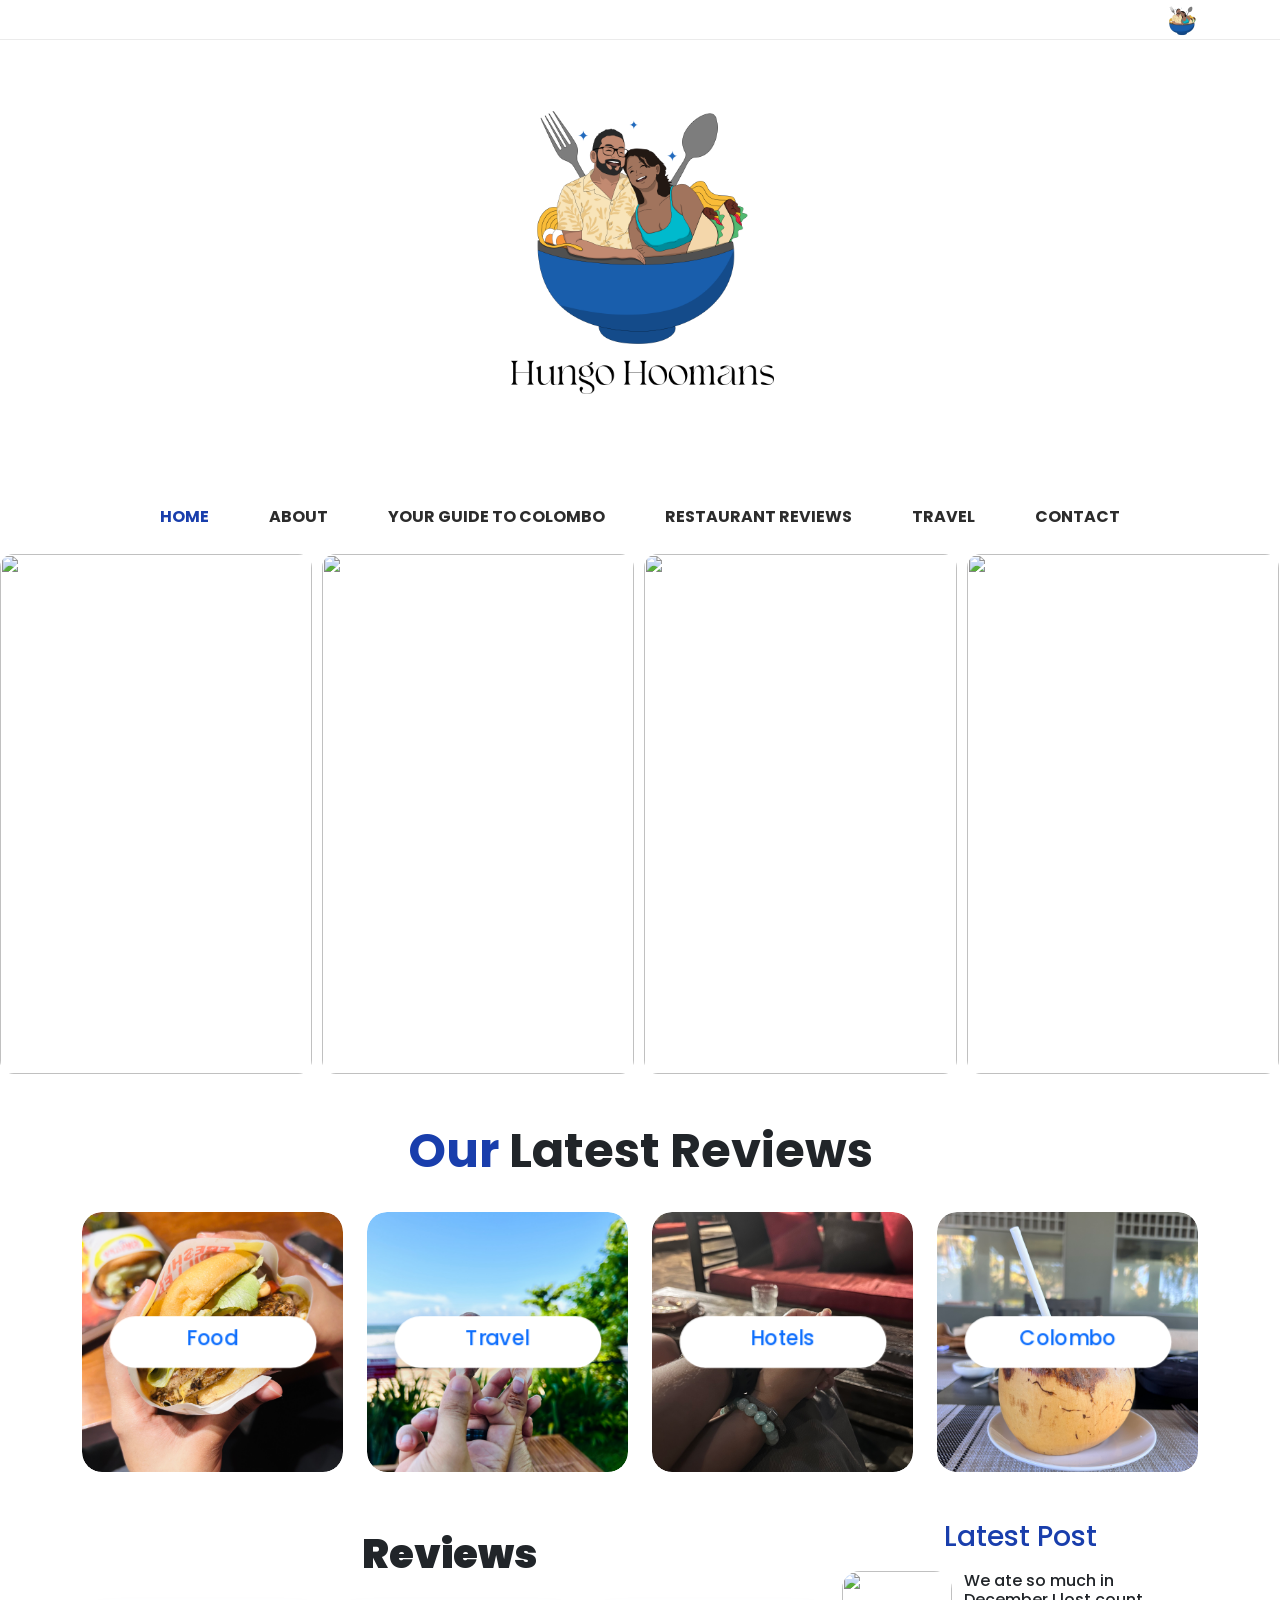
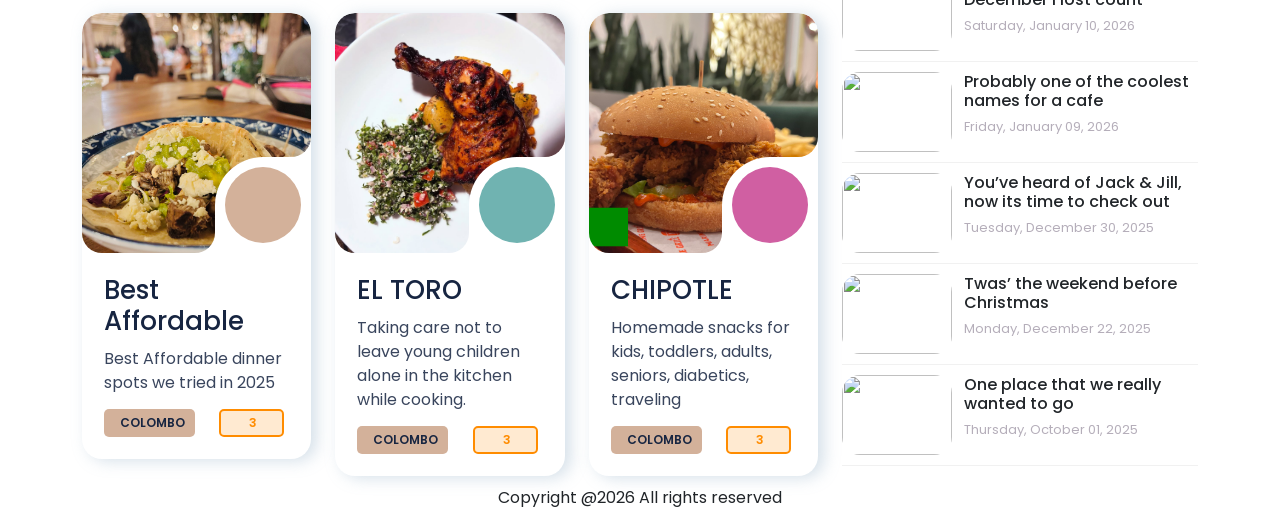
==== index.html @ 96084252 "new pushes" ====
<!DOCTYPE html>
<html lang="en">
<head>
    <meta charset="UTF-8">
    <meta name="description" content="">
    <meta http-equiv="X-UA-Compatible" content="IE=edge">
    <meta name="viewport" content="width=device-width, initial-scale=1, shrink-to-fit=no">
    <!-- The above 4 meta tags *must* come first in the head; any other head content must come *after* these tags -->

    <!-- Title -->
    <title>Hungo Hoomans</title>

    <!-- Favicon -->
    <link rel="icon" href="/assests/img/core-img/favicon.ico">

    <!-- Unicons -->
     <link rel="stylesheet" href="https://unicons.iconscout.com/release/v4.2.0/css/line.css">
    <!-- Core Stylesheet -->
    <link href="style.css" rel="stylesheet">

</head>
<body>
  <!-- ****** Top Header Area Start ****** -->
    <div class="header">
        <div class="container">
            <div class="row">
                <!--  Top Social bar start -->
                <div class="col-5 col-sm-6">
                    <div class="menu_social">
                      <a href="#"><i class="uil uil-facebook-f"></i></a>
                      <a href="#"><i class="uil uil-twitter"></i></a>
                      <a href="#"><i class="uil uil-linkedin"></i></a>
                      <a href="#"><i class="uil uil-skype"></i></a>
                      <a href="#"><i class="uil uil-dribbble"></i></a>
                    </div>
                </div>
                <div class="col-7 col-sm-6">
                    <div class="logo-header d-flex align-items-center justify-content-end">
                       <a href="#" class="header-logo-link" aria-label="Home">
                          <img src="assests/img/header-photo.png" alt="Hungo Hoomans logo" class="header-logo">
                        </a>
                    </div>
                    <div id="menu-icon"><i class="uil uil-apps"></i></div>
                    <div class="mobile-nav">
                      <div class="close-menu">&times;</div>
                      <ul>
                           <li class="nav-item active">
                                <a class="nav-link" href="index.html">Home <span class="sr-only"></span></a>
                            </li>
                            <li class="nav-item">
                                <a class="nav-link" href="about-us.html">About</a>
                            </li>
                            <li class="nav-item">
                                <a class="nav-link" href="guide.html">Your guide to Colombo</a>
                            </li>
                            <li class="nav-item">
                                <a class="nav-link" href="blog.html">Restaurant Reviews</a>
                            </li>
                            <li class="nav-item">
                                <a class="nav-link" href="#">Travel</a>
                            </li>
                            <li class="nav-item">
                                <a class="nav-link" href="contact.html">Contact</a>
                            </li>
                      </ul>
                    </div>
                </div>
            </div>
        </div>
    </div>
    <!-- ****** Top Header Area End ****** -->
    <!-- ****** Header Section Start ****** -->

    <header class="header_section">
      <div class="container">
        <div class="row">
          <div class="col-12">
            <!-- Animtated Logo -->
            <div class="hh-logo-wrap" aria-label="Hungo Hoomans animated logo">
                <a href="index.html" class="hero-logo-link" aria-label="Home">
                    <img src="assests/logo.png" alt="Hungo Hoomans logo" class="hero-logo">
                </a>
                <!-- <div class="hh-logo" aria-hidden="true">
                <span class="logo-word w1">
                    <span class="H">
                    <span class="stroke v-left"></span>
                    <span class="stroke h-mid"></span>
                    <span class="stroke v-right"></span>
                    </span>
                    <span class="suffix">ungo</span>
                </span>
                <span class="logo-word w2">
                    <span class="H">
                    <span class="stroke v-left"></span>
                    <span class="stroke h-mid"></span>
                    <span class="stroke v-right"></span>
                    </span>
                    <span class="suffix">oomans</span>
                </span>
                </div> -->
            </div>
            <!-- <div class="logo-header d-flex align-items-center justify-content-center">
                         <a href="index.html" class="header-logo-link" aria-label="Home">
                            <img src="assests/logo.jpg" alt="Hungo Hoomans logo" style="width: 100%; height: 100%; object-fit: contain; padding: auto;">
                            </a>
            </div> -->
        </div>
      </div>

      <div class="row">
            <div class="col-12">
                <nav class="navbar navbar-expand-lg">
                    <button id="desk-menu" class="navbar-toggler" type="button" data-toggle="collapse" data-target="#yummyfood-nav" aria-controls="yummyfood-nav" aria-expanded="false" aria-label="Toggle navigation"><i class="fa fa-bars" aria-hidden="true"></i> Menu</button>
                    <!-- Menu Area Start -->
                    <div class="collapse navbar-collapse justify-content-center" id="yummyfood-nav">
                        <ul class="navbar-nav" id="yummy-nav">
                            <li class="nav-item active">
                                <a class="nav-link" href="index.html">Home <span class="sr-only"></span></a>
                            </li>
                            <li class="nav-item">
                                <a class="nav-link" href="about-us.html">About</a>
                            </li>
                            <li class="nav-item">
                                <a class="nav-link" href="guide.html">Your guide to Colombo</a>
                            </li>
                            <li class="nav-item">
                                <a class="nav-link" href="blog.html">Restaurant Reviews</a>
                            </li>
                            <li class="nav-item">
                                <a class="nav-link" href="#">Travel</a>
                            </li>
                            <li class="nav-item">
                                <a class="nav-link" href="contact.html">Contact</a>
                            </li>
                        </ul>
                    </div>
                </nav>
            </div>
        </div>
    </header>

    <section class="post-slider owl-carousel">

        <div class="welcome-single-slide">
            <img src="https://res.cloudinary.com/dxl44defm/image/upload/v1769999774/IMG_5152_l9cc0a_ozgorn.jpg" alt="">
            <div class="project_title">
            <div class="post-date-commnents d-flex">
                <a href="#">May 19, 2017</a>
                <a href="#">5 Comment</a>
            </div>
            <a href="#">
                <h5>“I’ve Come and I’m Gone”: A Tribute to Istanbul’s Street</h5>
            </a>
            </div>
        </div>

        <div class="welcome-single-slide">
            <img src="https://res.cloudinary.com/dxl44defm/image/upload/v1769999771/IMG_6892_ojs03n_sao9fc.jpg" alt="">
            <div class="project_title">
            <div class="post-date-commnents d-flex">
                <a href="#">May 19, 2017</a>
                <a href="#">5 Comment</a>
            </div>
            <a href="#">
                <h5>“I’ve Come and I’m Gone”: A Tribute to Istanbul’s Street</h5>
            </a>
            </div>
        </div>

        <div class="welcome-single-slide">
            <img src="https://res.cloudinary.com/dxl44defm/image/upload/v1769999771/IMG_8802_s2fl4p_wlalvm.jpg" alt="">
            <div class="project_title">
            <div class="post-date-commnents d-flex">
                <a href="#">May 19, 2017</a>
                <a href="#">5 Comment</a>
            </div>
            <a href="#">
                <h5>“I’ve Come and I’m Gone”: A Tribute to Istanbul’s Street</h5>
            </a>
            </div>
        </div>

        <div class="welcome-single-slide">
            <img src="https://res.cloudinary.com/dxl44defm/image/upload/v1769999770/IMG_7507_i53kao_yxdtpi.jpg" alt="">
            <div class="project_title">
            <div class="post-date-commnents d-flex">
                <a href="#">May 19, 2017</a>
                <a href="#">5 Comment</a>
            </div>
            <a href="#">
                <h5>“I’ve Come and I’m Gone”: A Tribute to Istanbul’s Street</h5>
            </a>
            </div>
        </div>

        <div class="welcome-single-slide">
            <img src="https://res.cloudinary.com/dxl44defm/image/upload/v1769999769/IMG_0186_a60sae_erfc7g.jpg" alt="">
            <div class="project_title">
            <div class="post-date-commnents d-flex">
                <a href="#">May 19, 2017</a>
                <a href="#">5 Comment</a>
            </div>
            <a href="#">
                <h5>“I’ve Come and I’m Gone”: A Tribute to Istanbul’s Street</h5>
            </a>
            </div>
        </div>

        <div class="welcome-single-slide">
            <img src="https://res.cloudinary.com/dxl44defm/image/upload/v1769999769/IMG_6348_yvxahw_e1zhrg.jpg" alt="">
            <div class="project_title">
            <div class="post-date-commnents d-flex">
                <a href="#">May 19, 2017</a>
                <a href="#">5 Comment</a>
            </div>
            <a href="#">
                <h5>“I’ve Come and I’m Gone”: A Tribute to Istanbul’s Street</h5>
            </a>
            </div>
        </div>

        <div class="welcome-single-slide">
            <img src="https://res.cloudinary.com/dxl44defm/image/upload/v1769999768/IMG_0513_owusnz_dufxko.jpg" alt="">
            <div class="project_title">
            <div class="post-date-commnents d-flex">
                <a href="#">May 19, 2017</a>
                <a href="#">5 Comment</a>
            </div>
            <a href="#">
                <h5>“I’ve Come and I’m Gone”: A Tribute to Istanbul’s Street</h5>
            </a>
            </div>
        </div>

        <div class="welcome-single-slide">
            <img src="https://res.cloudinary.com/dxl44defm/image/upload/v1769999769/IMG_3044_oqdutp_dc2bbq.jpg" alt="">
            <div class="project_title">
            <div class="post-date-commnents d-flex">
                <a href="#">May 19, 2017</a>
                <a href="#">5 Comment</a>
            </div>
            <a href="#">
                <h5>“I’ve Come and I’m Gone”: A Tribute to Istanbul’s Street</h5>
            </a>
            </div>
        </div>

        <div class="welcome-single-slide">
            <img src="https://res.cloudinary.com/dxl44defm/image/upload/v1769999768/IMG_2921_rmvc7h_r0t8rp.jpg" alt="">
            <div class="project_title">
            <div class="post-date-commnents d-flex">
                <a href="#">May 19, 2017</a>
                <a href="#">5 Comment</a>
            </div>
            <a href="#">
                <h5>“I’ve Come and I’m Gone”: A Tribute to Istanbul’s Street</h5>
            </a>
            </div>
        </div>
        
        
        <div class="welcome-single-slide">
            <img src="https://res.cloudinary.com/dxl44defm/image/upload/v1769999768/IMG_6582_fr4yyf_kikld1.jpg" alt="">
            <div class="project_title">
            <div class="post-date-commnents d-flex">
                <a href="#">May 19, 2017</a>
                <a href="#">5 Comment</a>
            </div>
            <a href="#">
                <h5>“I’ve Come and I’m Gone”: A Tribute to Istanbul’s Street</h5>
            </a>
            </div>
        </div>

        
        <div class="welcome-single-slide">
            <img src="https://res.cloudinary.com/dxl44defm/image/upload/v1769999769/IMG_6348_yvxahw_e1zhrg.jpg" alt="">
            <div class="project_title">
            <div class="post-date-commnents d-flex">
                <a href="#">May 19, 2017</a>
                <a href="#">5 Comment</a>
            </div>
            <a href="#">
                <h5>“I’ve Come and I’m Gone”: A Tribute to Istanbul’s Street</h5>
            </a>
            </div>
        </div>

        
        <div class="welcome-single-slide">
            <img src="https://res.cloudinary.com/dxl44defm/image/upload/v1769999768/IMG_0513_owusnz_dufxko.jpg" alt="">
            <div class="project_title">
            <div class="post-date-commnents d-flex">
                <a href="#">May 19, 2017</a>
                <a href="#">5 Comment</a>
            </div>
            <a href="#">
                <h5>“I’ve Come and I’m Gone”: A Tribute to Istanbul’s Street</h5>
            </a>
            </div>
        </div>

    </section>
    <!-- ****** Header Section End ******  -->

    <section class="categories_area clearfix" id="about">
        <div class="container py-5">
            <!-- section heading -->
            <div class="row mb-4">
            <div class="col-12 text-center section-heading">
                <h2 class="fw-bold display-5"><span class="title-span">Our</span> Latest Reviews</h2>
            </div>
            </div>

            <!-- 4 columns in one row -->
            <div class="row g-4">
            <div class="col-12 col-sm-6 col-lg-3">
                <div class="single_category wow fadeInUp" data-wow-delay="0s">
                <img src="assests/img/category/food.jpg" alt="Food">
                <div class="category-title">
                    <a href="#"><h5>Food</h5></a>
                </div>
                </div>
            </div>

            <div class="col-12 col-sm-6 col-lg-3">
                <div class="single_category wow fadeInUp" data-wow-delay="0.1s">
                <img src="assests/img/category/travel.jpg" alt="Travel">
                <div class="category-title">
                    <a href="#"><h5>Travel</h5></a>
                </div>
                </div>
            </div>

            <div class="col-12 col-sm-6 col-lg-3">
                <div class="single_category wow fadeInUp" data-wow-delay="0.2s">
                <img src="assests/img/category/Adventure.jpg" alt="Reviews">
                <div class="category-title">
                    <a href="#"><h5>Hotels</h5></a>
                </div>
                </div>
            </div>

            <div class="col-12 col-sm-6 col-lg-3">
                <div class="single_category wow fadeInUp" data-wow-delay="0.3s">
                <img src="assests/img/category/drinks.jpg" alt="Drinks">
                <div class="category-title">
                    <a href="#"><h5>Colombo</h5></a>
                </div>
                </div>
            </div>
            </div>
        </div>
    </section>

    <!-- ***** Category Filter Section End ****** -->
    <!-- ***** Category Filter Sub Section Start ****** -->
    <!-- <section class="categories_filter clearfix">
        <div class="container">
            <div class="row justify-content-center">
                <div class="col-12 col-lg-8">
                    <div class="row">
                        <div class="col-12 col-sm-6 col-lg-3">
                            <div class="single-post wow fadeInUp" data-wow-delay="0.1s">
                            <div class="post-thumb">
                                <a href="blog.html">
                                <img src="assests/img/blog/1.jpg" alt="Blog 1">
                                </a>
                            </div>
                            <div class="post-content">
                                <div class="post-meta d-flex">
                                <div class="post-author-date-area d-flex">
                                    <div class="post-author"><a href="blog.html">By Loied</a></div>
                                    <div class="post-date"><a href="blog.html">May 19, 2017</a></div>
                                </div>
                                </div>

                                <a href="blog.html">
                                <h4 class="post-headline">Where To Get The Best Sunday Roast</h4>
                                </a>
                                <a href="blog.html" class="read-more">Continue Reading..</a>
                            </div>
                            </div>
                        </div>

                        <div class="col-12 col-sm-6 col-lg-3">
                            <div class="single-post wow fadeInUp" data-wow-delay="0.2s">
                            <div class="post-thumb">
                                <a href="blog.html"><img src="assests/img/blog/2.jpg" alt="Blog 2"></a>
                            </div>
                            <div class="post-content">
                                <div class="post-meta d-flex">
                                <div class="post-author-date-area d-flex">
                                    <div class="post-author"><a href="blog.html">By Loied</a></div>
                                    <div class="post-date"><a href="blog.html">May 19, 2017</a></div>
                                </div>
                                </div>
                                <a href="blog.html"><h4 class="post-headline">Top Breakfast Spots In Colombo</h4></a>
                                <a href="blog.html" class="read-more">Continue Reading..</a>
                            </div>
                            </div>
                        </div>

                        <div class="col-12 col-sm-6 col-lg-3">
                            <div class="single-post wow fadeInUp" data-wow-delay="0.3s">
                            <div class="post-thumb">
                                <a href="blog.html"><img src="assests/img/blog/3.jpg" alt="Blog 3"></a>
                            </div>
                            <div class="post-content">
                                <div class="post-meta d-flex">
                                <div class="post-author-date-area d-flex">
                                    <div class="post-author"><a href="blog.html">By Loied</a></div>
                                    <div class="post-date"><a href="blog.html">May 19, 2017</a></div>
                                </div>
                                </div>
                                <a href="blog.html"><h4 class="post-headline">Best Street Food Places</h4></a>
                                <a href="blog.html" class="read-more">Continue Reading..</a>
                            </div>
                            </div>
                        </div>

                        <div class="col-12 col-sm-6 col-lg-3">
                            <div class="single-post wow fadeInUp" data-wow-delay="0.4s">
                            <div class="post-thumb">
                                <a href="blog.html"><img src="assests/img/blog/4.jpg" alt="Blog 4"></a>
                            </div>
                            <div class="post-content">
                                <div class="post-meta d-flex">
                                <div class="post-author-date-area d-flex">
                                    <div class="post-author"><a href="blog.html">By Loied</a></div>
                                    <div class="post-date"><a href="blog.html">May 19, 2017</a></div>
                                </div>
                                </div>
                                <a href="blog.html"><h4 class="post-headline">Hidden Cafes You Must Try</h4></a>
                                <a href="blog.html" class="read-more">Continue Reading..</a>
                            </div>
                            </div>
                        </div>
                    </div>
                </div>
            </div>
        </div>
    </section> -->
    <section class="categories_filter clearfix">
  <div class="container">
    <div class="row justify-content-center">
      
      <!-- LEFT: your existing grid (unchanged) -->
      <!-- <div class="col-12 col-lg-8">
        <div class="row"> -->
        
          <!-- <div class="col-12 col-sm-6 col-lg-3">
            <div class="single-post wow fadeInUp" data-wow-delay="0.1s">
              <div class="post-thumb">
                <a href="blog.html">
                  <img src="assests/img/blog/1.jpg" alt="Blog 1">
                </a>
              </div>
              <div class="post-content">
                <div class="post-meta d-flex">
                  <div class="post-author-date-area d-flex">
                    <div class="post-author"><a href="blog.html">By Loied</a></div>
                    <div class="post-date"><a href="blog.html">May 19, 2017</a></div>
                  </div>
                </div>
                <a href="blog.html">
                  <h4 class="post-headline">Where To Get The Best Sunday Roast</h4>
                </a>
                <a href="blog.html" class="read-more">Continue Reading..</a>
              </div>
            </div>
          </div>

          <div class="col-12 col-sm-6 col-lg-3">
            <div class="single-post wow fadeInUp" data-wow-delay="0.2s">
              <div class="post-thumb">
                <a href="blog.html"><img src="assests/img/blog/2.jpg" alt="Blog 2"></a>
              </div>
              <div class="post-content">
                <div class="post-meta d-flex">
                  <div class="post-author-date-area d-flex">
                    <div class="post-author"><a href="blog.html">By Loied</a></div>
                    <div class="post-date"><a href="blog.html">May 19, 2017</a></div>
                  </div>
                </div>
                <a href="blog.html"><h4 class="post-headline">Top Breakfast Spots In Colombo</h4></a>
                <a href="blog.html" class="read-more">Continue Reading..</a>
              </div>
            </div>
          </div>

          <div class="col-12 col-sm-6 col-lg-3">
            <div class="single-post wow fadeInUp" data-wow-delay="0.3s">
              <div class="post-thumb">
                <a href="blog.html"><img src="assests/img/blog/3.jpg" alt="Blog 3"></a>
              </div>
              <div class="post-content">
                <div class="post-meta d-flex">
                  <div class="post-author-date-area d-flex">
                    <div class="post-author"><a href="blog.html">By Loied</a></div>
                    <div class="post-date"><a href="blog.html">May 19, 2017</a></div>
                  </div>
                </div>
                <a href="blog.html"><h4 class="post-headline">Best Street Food Places</h4></a>
                <a href="blog.html" class="read-more">Continue Reading..</a>
              </div>
            </div>
          </div>

          <div class="col-12 col-sm-6 col-lg-3">
            <div class="single-post wow fadeInUp" data-wow-delay="0.4s">
              <div class="post-thumb">
                <a href="blog.html"><img src="assests/img/blog/4.jpg" alt="Blog 4"></a>
              </div>
              <div class="post-content">
                <div class="post-meta d-flex">
                  <div class="post-author-date-area d-flex">
                    <div class="post-author"><a href="blog.html">By Loied</a></div>
                    <div class="post-date"><a href="blog.html">May 19, 2017</a></div>
                  </div>
                </div>
                <a href="blog.html"><h4 class="post-headline">Hidden Cafes You Must Try</h4></a>
                <a href="blog.html" class="read-more">Continue Reading..</a>
              </div>
            </div>
          </div>
        </div>
      </div> -->
    <div class="col-12 col-lg-8">
        <div class="row">
            <div class="col-12">
                <div class="card_wrapper">
                    <div class="row">
                        <div class="col-12 text-center">
                            <h2 class="head_text">Reviews</h2>
                        </div>

                <!-- Card 1 -->
                        <div class="col-12 col-md-6 col-lg-4 wow fadeInUp" data-wow-delay="0.1s">
                            <div class="card_box">
                                    <div class="card_img_box">
                                        <img class="img-fluid w-100" src="assests/img/blog/1.jpg" alt="Best home food recipes">
                                        <div class="card_icon">
                                            <a href="blog1.html" aria-label="Open post">
                                            <i class="uil uil-arrow-up-right"></i>
                                            </a>
                                        </div>
                                    </div>
                                    <div class="card_text_content">
                                        <h3><a href="blog.html">Best Affordable</a></h3>
                                        <p>Best Affordable dinner spots we tried in 2025</p>
                                        <div class="card_meta">
                                            <span class="card_location">
                                                <i class="uil uil-map-marker"></i>
                                                Colombo
                                            </span>

                                            <span class="card_rating" data-rating="3" aria-label="Rating 3 out of 5">
                                            <i class="uil uil-star"></i>
                                            <span class="rating_value">3</span>
                                        </span>
                                        </div>
                                    </div>
                                </div>
                        </div>

                <!-- Card 2 -->
                        <div class="col-12 col-md-6 col-lg-4 wow fadeInUp" data-wow-delay="0.2s">
                            <div class="card_box card_box02">
                                <div class="card_img_box">
                                <img class="img-fluid w-100" src="assests/img/blog/2.jpg" alt="Home cooking safety tips">
                                <div class="card_icon">
                                        <a href="blog.html" aria-label="Open post">
                                        <i class="uil uil-arrow-up-right"></i>
                                        </a>
                                </div>
                                </div>
                                <div class="card_text_content">
                                    <h3><a href="blog.html">EL TORO</a></h3>
                                    <p>Taking care not to leave young children alone in the kitchen while cooking.</p>
                                    <div class="card_meta">
                                        <span class="card_location">
                                            <i class="uil uil-map-marker"></i>
                                            Colombo
                                        </span>

                                        <span class="card_rating" data-rating="3" aria-label="Rating 3 out of 5">
                                            <i class="uil uil-star"></i>
                                            <span class="rating_value">3</span>
                                        </span>
                                    </div>
                                </div>
                            </div>
                        </div>

                    <!-- Card 3 -->
                        <div class="col-12 col-md-6 col-lg-4 wow fadeInUp" data-wow-delay="0.3s">
                            <div class="card_box card_box03">
                                <div class="card_img_box">
                                    <img class="img-fluid w-100" src="assests/img/blog/3.jpg" alt="Home cooking snacks tips">
                                    <div class="card_icon">
                                        <a href="blog.html" aria-label="Open post">
                                        <i class="uil uil-arrow-up-right"></i>
                                        </a>
                                    </div>
                                </div>
                                <div class="card_text_content">
                                    <h3><a href="blog.html">CHIPOTLE</a></h3>
                                    <p>Homemade snacks for kids, toddlers, adults, seniors, diabetics, traveling</p>
                                    <div class="card_meta">
                                        <span class="card_location">
                                            <i class="uil uil-map-marker"></i>
                                            Colombo
                                        </span>

                                         <span class="card_rating" data-rating="3" aria-label="Rating 3 out of 5">
                                            <i class="uil uil-star"></i>
                                            <span class="rating_value">3</span>
                                        </span>
                                    </div>
                                </div>
                            </div>
                        </div>

                    </div><!-- row -->
                </div><!-- card_wrapper -->
            </div>
        </div>
    </div>

      <!-- RIGHT: Latest Posts Sidebar (NEW, no existing class changed) -->
      <div class="col-12 col-lg-4 mt-4 mt-lg-0 wow fadeInUp" data-wow-delay="0.4s">
        <div class="single-widget-area popular-post-widget">
          <div class="widget-title text-center">
            <h3 class="head_text"><span class="title-span">Latest Post</span></h3>
          </div>

          <div class="single-populer-post d-flex">
             <a class="ig-thumb" href="https://www.instagram.com/p/DTVUbykjMDo/?img_index=1" target="_blank" rel="noopener noreferrer">
                <img src="https://res.cloudinary.com/dxl44defm/image/upload/v1773515349/WhatsApp_Image_2026-03-15_at_00.35.17_ffwai2.jpg" alt="">
            </a>
            <div class="post-content">
              <a href="https://www.instagram.com/p/DTVUbykjMDo/?img_index=1"  target="_blank" rel="noopener noreferrer"><h6>We ate so much in December I lost count</h6></a>
              <p>Saturday, January 10, 2026</p>
            </div>
          </div>

          <div class="single-populer-post d-flex">
             <a class="ig-thumb" href="https://www.instagram.com/p/DTSkPdqkYzh/" target="_blank" rel="noopener noreferrer">
                <img src="https://res.cloudinary.com/dxl44defm/image/upload/v1773515597/HH_Thumb_QCumber_qiys1t.png" alt="">
            </a>
            <div class="post-content">
              <a href="https://www.instagram.com/p/DTSkPdqkYzh/" target="_blank" rel="noopener noreferrer"><h6>Probably one of the coolest names for a cafe</h6></a>
              <p>Friday, January 09, 2026</p>
            </div>
          </div>

          <div class="single-populer-post d-flex ig-focus-down">
             <a class="ig-thumb" href="https://www.instagram.com/p/DS4X-YeDIvz/" target="_blank" rel="noopener noreferrer">
                <img src="https://res.cloudinary.com/dxl44defm/image/upload/v1773515634/HH_Thumb_JackGelato_ldvjsg.png" alt="">
            </a>
            <div class="post-content">
              <a href="https://www.instagram.com/p/DS4X-YeDIvz/" target="_blank" rel="noopener noreferrer"><h6>You’ve heard of Jack & Jill, now its time to check out</h6></a>
              <p>Tuesday, December 30, 2025</p>
            </div>
          </div>

          <div class="single-populer-post d-flex">
            <a class="ig-thumb" href="https://www.instagram.com/p/DSksULGkj6l/?img_index=5" target="_blank" rel="noopener noreferrer">
                <img src="https://res.cloudinary.com/dxl44defm/image/upload/v1773515719/WhatsApp_Image_2026-03-15_at_00.44.59_oghebf.jpg" alt="">
            </a>
            <div class="post-content">
              <a href="https://www.instagram.com/p/DSksULGkj6l/?img_index=5" target="_blank" rel="noopener noreferrer"><h6>Twas’ the weekend before Christmas</h6></a>
              <p>Monday, December 22, 2025</p>
            </div>
          </div>

          <div class="single-populer-post d-flex">
            <a class="ig-thumb" href="https://www.instagram.com/p/DPReWhJjDto/" target="_blank" rel="noopener noreferrer">
                <img src="https://res.cloudinary.com/dxl44defm/image/upload/v1773515771/HH_Thumb_MELT_ganq7x.png" alt="">
            </a>
            <div class="post-content">
              <a href="https://www.instagram.com/p/DPReWhJjDto/" target="_blank" rel="noopener noreferrer"><h6>One place that we really wanted to go</h6></a>
              <p>Thursday, October 01, 2025</p>
            </div>
          </div>

        </div>
      </div>

    </div>
  </div>
</section>
    <!-- ***** Category Filter Sub Section End ****** -->

    <!-- ****** Footer Area Start ****** -->
    <footer class="footer_area">
        <div class="container">
            <div class="row">
                <div class="col-12">
                    <div class="footer-content">
                        <!-- Logo Area Start -->
                        <!-- <div class="footer-logo-area text-center">
                            <a href="index.html" class="yummy-logo">Yummy Blog</a>
                        </div> -->
                        <!-- Menu Area Start -->
                        <!-- <nav class="navbar navbar-expand-lg">
                            <button class="navbar-toggler" type="button" data-toggle="collapse" data-target="#yummyfood-footer-nav" aria-controls="yummyfood-footer-nav" aria-expanded="false" aria-label="Toggle navigation"><i class="fa fa-bars" aria-hidden="true"></i> Menu</button>
                            <div class="collapse navbar-collapse justify-content-center" id="yummyfood-footer-nav">
                                <ul class="navbar-nav">
                                    <li class="nav-item active">
                                        <a class="nav-link" href="#">Home <span class="sr-only">(current)</span></a>
                                    </li>
                                    <li class="nav-item">
                                        <a class="nav-link" href="#">Features</a>
                                    </li>
                                    <li class="nav-item">
                                        <a class="nav-link" href="#">Categories</a>
                                    </li>
                                    <li class="nav-item">
                                        <a class="nav-link" href="#">Archive</a>
                                    </li>
                                    <li class="nav-item">
                                        <a class="nav-link" href="#">About</a>
                                    </li>
                                    <li class="nav-item">
                                        <a class="nav-link" href="#">Contact</a>
                                    </li>
                                </ul>
                            </div>
                        </nav> -->
                    </div>
                </div>
            </div>
        </div>

        <div class="container">
            <div class="row">
                <div class="col-12">
                    <!-- Copywrite Text -->
                    <div class="text-center">
                        <p>Copyright @2026 All rights reserved </p>
                    </div>
                </div>
            </div>
        </div>
    </footer>
    <!-- ****** Footer Area End   ****** -->

</body>
<script src="assests/js/jquery.min.js"></script>
<script src="assests/js/popper.min.js"></script>
<script src="assests/js/bootstrap.min.js"></script>
<script src="assests/js/owl.carousel.min.js"></script>
<script src="assests/js/wow.min.js"></script>
<script src="main.js"></script>
</html>
---- style.css ----
/****Import Links****/
@import url('https://fonts.googleapis.com/css?family=Poppins:100,200,300,400,500,600,700|Quicksand:300,400,500,700|Shadows+Into+Light+Two');

@import '/assests/css/bootstrap.min.css';
@import '/assests/css/jquery.fancybox.min.css';
@import '/assests/css/swiper-bundle.min.css';
@import '/assests/css/owl.carousel.min.css';
@import '/assests/css/animate.min.css';

@font-face {
  font-family: "Shavina Elegance";
  src: url("assests/fonts/Shavina%20Elegance.otf") format("opentype");
  font-weight: 400;
  font-style: normal;
  font-display: swap;
}

/**** End of Import Links ****/

/**** Global Variables ****/
:root {
  --primary-color: #d87e11;
  --secondary-color: #0b0b24;
  --light-color: #f4f4f4;
  --dark-color: #2c2c2c;
  --border-color: #ebebeb;
  --title-color: #193eac;

  /*** Animation Colors ***/
  --sl-red: #8d153a;
  --sl-green: #0a8f3d;
  --sl-yellow: #f5c400;
  --ink: #0b0b24;
}


/****** General Styles ******/

* {
  margin: 0;
  padding: 0;
}

body {
  font-family: "Poppins", "Shadows Into Light Two", cursive;
  position: relative;
  z-index: auto;
  overflow-x: hidden;
}

a,
a:hover,
a:focus,
a:active {
  text-decoration: none;
  -webkit-transition-duration: 500ms;
  transition-duration: 500ms;
  font-weight: 500;
  outline: none;
}

li {
  list-style: none;
}

.title-span {
  color: var(--title-color);
}

/****** End of General Styles ******/

/********** Top Header Area Start *******/

/*** Mobile Menu & No Scroll ****/
.no-scroll {
  overflow: hidden;
}

.mobile-nav {
  display: none;
}

.mobile-nav.is-open {
  display: block;
}

.mobile-nav {
  position: fixed;
  inset: 0;
  z-index: 9999;
}

#menu-icon {
  display: none;
  cursor: pointer;
  font-size: 22px;
  line-height: 1;
  position: absolute;
  top: 8px;
  right: 12px;
  z-index: 9999;
}

.mobile-nav {
  position: fixed;
  top: 0;
  right: 0;
  width: min(320px, 86vw);
  height: 100vh;
  background: #fff;
  z-index: 9998;
  box-shadow: -10px 0 30px rgba(0, 0, 0, .15);

  transform: translateX(110%);
  transition: transform 300ms ease;
  padding: 18px 18px 30px;
}

.mobile-nav.is-open {
  transform: translateX(0);
}

.mobile-nav .close-menu {
  font-size: 30px;
  cursor: pointer;
  width: 42px;
  height: 42px;
  display: grid;
  place-items: center;
  margin-left: auto;
}

/*** End of Mobile Menu & No Scroll ****/

.header {
  width: 100%;
  height: 40px;
  border-bottom: 1px solid var(--border-color);
}

.header .menu_social {
  display: -webkit-box;
  display: -ms-flexbox;
  display: flex;
  height: 40px;
  -webkit-box-align: center;
  -ms-flex-align: center;
  align-items: center;
}


.header .menu_social>a {
  font-size: 12px;
  color: var(--secondary-color);
  margin-right: 30px;
}

.header .menu_social>a:hover {
  font-size: 12px;
  color: var(--primary-color);
  margin-right: 30px;
}

.logo-header {
  height: 40px;
}

.header-logo-link {
  display: flex;
  align-items: center;
  height: 40px;
}

.header-logo {
  height: clamp(24px, 3vw, 32px);
  width: auto;
  max-width: 180px;
  object-fit: contain;
  display: block;
}


/**** Header Logo ****/
.hh-logo-wrap {
  min-height: 220px;
  display: grid;
  place-items: center;
  padding: 40px 10px;
  overflow: hidden;
}

.hh-logo {
  display: none !important;
}


.hero-logo-link {
  display: flex;
  justify-content: center;
  align-items: center;
  width: 100%;
}

.hero-logo {
  width: min(680px, 92vw);
  height: auto;
  max-height: 360px;
  object-fit: contain;
  display: block;
}

.hh-logo {
  display: flex;
  align-items: center;
  justify-content: center;
  gap: clamp(14px, 3vw, 26px);
  font-family: "Shavina Elegance", cursive;
  letter-spacing: 0.02em;

  transform-origin: center;
  animation: hhSettle 900ms ease-in-out 1650ms forwards;
}

.logo-word {
  display: inline-flex;
  align-items: center;
  gap: clamp(8px, 1.6vw, 14px);
}

.hh-logo .H {
  position: relative;
  width: clamp(48px, 9vw, 86px);
  height: clamp(70px, 13vw, 124px);
  flex: 0 0 auto;
}

.hh-logo .stroke {
  position: absolute;
  border-radius: 999px;
  opacity: 0;
  filter: drop-shadow(0 6px 14px rgba(0, 0, 0, .12));
}

.hh-logo .v-left {
  left: 0;
  top: 0;
  width: clamp(6px, 1.2vw, 10px);
  height: 100%;
  background: var(--sl-red);

  transform: scaleY(0.06);
  transform-origin: top;
  animation: drawV 650ms ease-out 100ms forwards;
}

.hh-logo .h-mid {
  left: 0;
  top: 50%;
  height: clamp(6px, 1.2vw, 10px);
  width: 100%;
  background: var(--sl-green);

  transform: translateY(-50%) scaleX(0.06);
  transform-origin: left;
  animation: drawH 520ms ease-out 420ms forwards;
}

.hh-logo .v-right {
  right: 0;
  top: 0;
  width: clamp(6px, 1.2vw, 10px);
  height: 100%;
  background: var(--sl-yellow);

  transform: scaleY(0.06);
  transform-origin: bottom;
  animation: drawV 650ms ease-out 720ms forwards;
}

.hh-logo .suffix {
  font-size: clamp(34px, 6.2vw, 78px);
  line-height: 1.25;
  padding-bottom: 0.18em;
  display: inline-block;
  overflow: visible;
  color: #0b0b24;

  opacity: 0;
  transform: translateX(-10px);
  clip-path: inset(0 100% 0 0);
  animation: suffixIn 900ms ease-out 1850ms forwards;
}

.hh-logo .w2 .suffix {
  color: var(--sl-red);
}

@keyframes drawV {
  0% {
    opacity: 0;
    transform: scaleY(0.06);
  }

  100% {
    opacity: 1;
    transform: scaleY(1);
  }
}

@keyframes drawH {
  0% {
    opacity: 0;
    transform: translateY(-50%) scaleX(0.06);
  }

  100% {
    opacity: 1;
    transform: translateY(-50%) scaleX(1);
  }
}

@keyframes hhSettle {
  0% {
    transform: scale(1);
  }

  100% {
    transform: scale(0.78);
  }
}

@keyframes suffixIn {
  0% {
    opacity: 0;
    transform: translateX(-10px);
    clip-path: inset(0 100% 0 0);
  }

  100% {
    opacity: 1;
    transform: translateX(0);
    clip-path: inset(0 0 0 0);
  }
}

@media (max-width: 576px) {
  .hh-logo-wrap {
    min-height: 170px;
    padding: 28px 10px;
  }

  .hh-logo {
    gap: 14px;
  }
}

@media (prefers-reduced-motion: reduce) {

  .hh-logo,
  .hh-logo .stroke,
  .hh-logo .suffix {
    animation: none !important;
    opacity: 1 !important;
    transform: none !important;
    clip-path: none !important;
  }
}

/**** End of Header Logo ****/

/***** Navigation Menu *****/

.navbar.navbar-expand-lg {
  padding: 0;
}

.navbar.navbar-expand-lg .navbar-nav .nav-link:hover,
.navbar.navbar-expand-lg .navbar-nav .active .nav-link {
  color: var(--title-color)
}

.navbar.navbar-expand-lg .navbar-nav .nav-link {
  padding: 25px 30px;
  color: var(--dark-color);
  text-transform: uppercase;
  font-size: 16px;
  font-weight: bolder;
}


/***** End of Navigation Menu *****/


/***** Welcome Section Slider *****/
.post-slider {
  position: relative;
  z-index: 1;
  width: 100%;
}

.post-slider .project_title,
.welcome-single-slide .project_title {
  display: none !important;
}

.post-slider .welcome-single-slide .project_title {
  display: none !important;
}

/* Owl structure helpers */
.post-slider .owl-stage-outer {
  overflow: hidden;
}

.post-slider .owl-stage {
  display: flex;
}

.post-slider .owl-item {
  display: flex;
}

.post-slider .owl-item>.welcome-single-slide {
  width: 100%;
}

.welcome-single-slide {
  position: relative;
  z-index: 1;
  overflow: hidden;
  border-radius: 14px;
  transform-style: preserve-3d;
  perspective: 900px;
  transition: transform 650ms cubic-bezier(.2, .8, .2, 1),
    box-shadow 650ms cubic-bezier(.2, .8, .2, 1);
}

.welcome-single-slide img {
  width: 100%;
  height: 520px;
  object-fit: cover;
  display: block;
  transform: translateZ(0);
  transition: transform 750ms cubic-bezier(.2, .8, .2, 1),
    filter 750ms cubic-bezier(.2, .8, .2, 1);
}

/* Overlay gradient for readability */
.welcome-single-slide::before {
  content: "";
  position: absolute;
  inset: 0;
  z-index: 2;
  background: linear-gradient(to top,
      rgba(0, 0, 0, .50) 0%,
      rgba(0, 0, 0, .20) 45%,
      rgba(0, 0, 0, 0) 100%);
  opacity: 0;
  transition: opacity 450ms ease;
}

/* Shine layer (nice premium effect) */
.welcome-single-slide::after {
  content: "";
  position: absolute;
  inset: -40%;
  z-index: 2;
  background: linear-gradient(120deg,
      rgba(255, 255, 255, 0) 0%,
      rgba(255, 255, 255, .18) 20%,
      rgba(255, 255, 255, 0) 45%);
  transform: translateX(-60%) rotate(12deg);
  opacity: 0;
  transition: transform 900ms ease, opacity 450ms ease;
  pointer-events: none;
}

/* Your existing title overlay, but enhanced */
.welcome-single-slide .project_title {
  position: absolute;
  left: 0;
  bottom: -320px;
  /* keep hidden initially */
  z-index: 3;

  width: 100%;
  height: auto;
  padding: 26px 24px;

  background: rgba(252, 108, 63, 0.72);
  /* your color */
  backdrop-filter: blur(6px);

  transition: bottom 750ms cubic-bezier(.2, .8, .2, 1),
    opacity 650ms cubic-bezier(.2, .8, .2, 1),
    transform 650ms cubic-bezier(.2, .8, .2, 1);

  opacity: 0;
  transform: translateY(10px) translateZ(25px);
}

.welcome-single-slide .project_title .post-date-commnents a {
  color: #fff;
  opacity: .92;
  font-size: 13px;
  margin-right: 16px;
}

.welcome-single-slide .project_title h5 {
  margin-top: 10px;
  margin-bottom: 0;
  color: #fff;
  line-height: 1.25;
  font-size: 18px;
}

/* Hover effects (3 effects: tilt + zoom + shine + text reveal) */
.welcome-single-slide:hover {
  transform: translateY(-6px) rotateX(2deg) rotateY(-2deg);
  /* box-shadow: 0 18px 40px rgba(0,0,0,.18); */
}

.welcome-single-slide:hover::before {
  opacity: 1;
}

.welcome-single-slide:hover::after {
  opacity: 1;
  transform: translateX(55%) rotate(12deg);
}

.welcome-single-slide:hover img {
  transform: scale(1.06);
  filter: saturate(1.05) contrast(1.03);
}

.welcome-single-slide:hover .project_title {
  bottom: 0;
  opacity: 1;
  transform: translateY(0) translateZ(25px);
}

/* Optional: show overlay when item is active (nice for touch devices) */
.post-slider .owl-item.active .welcome-single-slide .project_title {
  /* comment this block if you only want hover */
  bottom: 0;
  opacity: 1;
  transform: translateY(0) translateZ(25px);
}

/* Nav buttons (optional, clean look) */
.post-slider .owl-nav {
  position: absolute;
  top: 50%;
  left: 0;
  right: 0;
  transform: translateY(-50%);
  display: flex;
  justify-content: space-between;
  pointer-events: none;
  padding: 0 10px;
}

.post-slider .owl-nav button {
  pointer-events: all;
  width: 44px;
  height: 44px;
  border-radius: 50%;
  border: 1px solid rgba(255, 255, 255, .35);
  background: rgba(0, 0, 0, .35);
  backdrop-filter: blur(6px);
  transition: transform 200ms ease, background 200ms ease;
}

.post-slider .owl-nav button:hover {
  transform: scale(1.06);
  background: rgba(0, 0, 0, 0.55);
}

/* Dots (if you enable dots) */
.post-slider .owl-dots {
  margin-top: 14px;
  text-align: center;
}

.post-slider,
.post-slider .owl-stage-outer,
.post-slider .owl-stage,
.post-slider .owl-item,
.post-slider .welcome-single-slide {
  background: transparent !important;
}

/* 2) If the theme adds a grey overlay using pseudo elements, kill it */
.post-slider .welcome-single-slide::before,
.post-slider .welcome-single-slide::after,
.post-slider .owl-item::before,
.post-slider .owl-item::after {
  background: transparent !important;
  opacity: 0 !important;
  content: none !important;
}


/* Responsive heights */
@media (max-width: 1200px) {
  .welcome-single-slide img {
    height: 460px;
  }
}

@media (max-width: 768px) {
  .welcome-single-slide img {
    height: 380px;
  }

  .welcome-single-slide .project_title {
    padding: 22px 18px;
  }

  .welcome-single-slide .project_title h5 {
    font-size: 16px;
  }
}

@media (max-width: 576px) {
  .welcome-single-slide img {
    height: 340px;
  }
}

/* Accessibility: reduce motion */
@media (prefers-reduced-motion: reduce) {

  .welcome-single-slide,
  .welcome-single-slide img,
  .welcome-single-slide::before,
  .welcome-single-slide::after,
  .welcome-single-slide .project_title {
    transition: none !important;
  }
}

/***** End of Welcome Section Slider *****/

/***** Start of  Category filter area *****/
/* .categories_area {
    padding: 80px 0px 50px;
}

.single_category {
    position: relative;
    z-index: 1;
    margin-bottom: 30px;
}

.category-title {
    width: 200px;
    height: 50px;
    background-color: rgb(255, 255, 255);
    position: absolute;
    top: 50%;
    text-align: center;
    left: 50%;
    transform: translate(-50%, -50%);
    transition-duration: 500ms;
    border-radius: 30px;
}

.single_category img {
    border-radius: 20px;
}

.wow {
  visibility: hidden;
}

.wow.animated {
  visibility: visible;
}

.fadeInUp {
  animation-name: fadeInUp;
  animation-duration: 0.9s;
  animation-fill-mode: both;
  animation-timing-function: cubic-bezier(.22,.61,.36,1);
}

@keyframes fadeInUp {
  from {
    opacity: 0;
    transform: translate3d(0, 18px, 0);
  }
  to {
    opacity: 1;
    transform: translate3d(0, 0, 0);
  }
} */


.owl-stage-outer {
  overflow: hidden;
}

/* -------------------------------------------------
   Categories spacing: use Bootstrap (py-5 / g-4)
   So reduce your custom padding without breaking layout
-------------------------------------------------- */
.categories_area {
  padding: 0 !important;
  /* rely on .container.py-5 */
}

/* -------------------------------------------------
   Category card: constrain image + add 3D/hover
-------------------------------------------------- */
.single_category {
  position: relative;
  z-index: 1;
  margin-bottom: 0;
  /* let Bootstrap g-4 handle spacing */
  border-radius: 20px;
  overflow: hidden;
  /* critical: keeps rounded corners clean */
  transform-style: preserve-3d;
  perspective: 900px;
  will-change: transform;
  background: transparent;
  /* ensure no gray behind */
}

.single_category img {
  display: block;
  /* critical: removes inline image gaps */
  width: 100%;
  /* critical: prevents huge overflow */
  max-width: 100%;
  height: 260px;
  /* pick a consistent card height */
  object-fit: cover;
  /* crops instead of stretching */
  border-radius: 20px;
  /* keep your rounded look */
  transform: translateZ(0);
  transition: transform 600ms cubic-bezier(.22, .61, .36, 1),
    filter 600ms cubic-bezier(.22, .61, .36, 1);
}

/* subtle 3D lift */
.single_category::after {
  content: "";
  position: absolute;
  inset: 0;
  background: linear-gradient(to top, rgba(0, 0, 0, .25), rgba(0, 0, 0, 0));
  opacity: 0;
  transition: opacity 400ms ease;
  pointer-events: none;
}

/* your overlay button */
.category-title {
  width: 200px;
  height: 50px;
  text-align: center;
  transform: translate(-50%, -50%) translateZ(30px);
  transition-duration: 500ms;
  border-radius: 30px;
  z-index: 3;
  background-color: #fff;
  position: absolute;
  top: 50%;
  left: 50%;
  transition: 300ms ease;
  display: flex;
  align-items: center;
  justify-content: center;
  box-shadow: 0 10px 25px rgba(0, 0, 0, 0.12);
}

.category-title a {
  display: flex;
  align-items: center;
  justify-content: center;
  width: 100%;
  height: 100%;
  text-decoration: none;
}


/* hover effects */
@media (hover: hover) {
  .single_category:hover img {
    transform: rotateX(4deg) rotateY(-6deg) scale(1.03);
    filter: saturate(1.05) contrast(1.03);
  }

  .single_category:hover::after {
    opacity: 1;
  }

  .single_category:hover .category-title {
    transform: translate(-50%, -50%) translateZ(45px) scale(1.03);
    background-color: var(--primary-color);
  }

  .single_category:hover .category-title h5,
  .single_category:hover .category-title a,
  .single_category:hover .category-title span {
    color: #fff !important;
  }
}

/* -------------------------------------------------
   WOW-like animation (your classes, but controlled by JS)
-------------------------------------------------- */
.wow {
  visibility: hidden;
}

.wow.animated {
  visibility: visible;
}

.fadeInUp {
  animation-name: fadeInUp;
  animation-duration: 0.9s;
  animation-fill-mode: both;
  animation-timing-function: cubic-bezier(.22, .61, .36, 1);
}

@keyframes fadeInUp {
  from {
    opacity: 0;
    transform: translate3d(0, 18px, 0);
  }

  to {
    opacity: 1;
    transform: translate3d(0, 0, 0);
  }
}


/* Grid spacing uses bootstrap gutters naturally */
.categories_filter .single-post {
  margin-bottom: 30px;
  /* keeps the original theme spacing */
}

/* Make all cards equal size and stop images expanding randomly */
.categories_filter .post-thumb img {
  width: 100%;
  height: 210px;
  /* adjust if you want taller */
  object-fit: cover;
  border-radius: 30px;
  margin-bottom: 18px;
  /* similar to original theme */
  display: block;
}

/* Make the card links not look like default blue links */
.categories_filter .post-thumb a,
.categories_filter .post-content a {
  text-decoration: none;
  color: inherit;
  display: inline-block;
}


.single-populer-post {
  gap: 12px;
  padding: 10px 0;
  border-bottom: 1px solid #f1f1f1;
}

.single-populer-post img {
  width: 110px;
  height: 80px;
  object-fit: cover;
  border-radius: 18px;
  flex: 0 0 auto;
}

.popular-post-widget .post-content h6 {
  margin: 0 0 6px;
  line-height: 1.2;
}

.popular-post-widget .post-content p {
  margin: 0;
  font-size: 13px;
  color: #b5aeba;
}

.ig-thumb {
  display: inline-block;
}

.ig-focus-down img {
  object-fit: cover;
  object-position: center 42%;
}

.ig-thumb img {
  border-radius: 18px;
  width: 110px;
  height: 80px;
  object-fit: cover;
  display: block;
}

.single-populer-post a:hover h6 {
  color: #fc6c3f;
}




.card_wrapper {
  padding: 10px 0;
  /* smaller because it's inside a section already */
}

.card_wrapper .head_text {
  font-size: 40px;
  font-weight: 900;
  text-transform: capitalize;
  margin-bottom: 10px;
}

.card_wrapper .card_box {
  overflow: hidden;
  background: #ffffff;
  border-radius: 20px;
  margin-top: 25px;
  box-shadow: rgba(136, 165, 191, 0.35) 6px 2px 16px 0px,
    rgba(255, 255, 255, 0.7) -6px -2px 16px 0px;
}

.card_wrapper .card_box .card_img_box {
  position: relative;
}

.card_wrapper .card_box .card_img_box img {
  border-radius: 20px;
  height: 240px;
  object-fit: cover;
}

.card_wrapper .card_box .card_img_box .card_icon {
  position: absolute;
  bottom: 0px;
  right: 0px;
  width: 96px;
  height: 96px;
  background: #ffffff;
  border-top-left-radius: 50%;
  display: inline-flex;
  align-items: center;
  justify-content: center;
  flex-shrink: 0;
}

.card_wrapper .card_box .card_img_box .card_icon::before {
  content: "";
  position: absolute;
  bottom: 0;
  left: -20px;
  background: transparent;
  width: 20px;
  height: 20px;
  border-bottom-right-radius: 20px;
  box-shadow: 0.313rem 0.313rem 0 0.313rem #fff;
}

.card_wrapper .card_box .card_img_box .card_icon::after {
  content: "";
  position: absolute;
  top: -20px;
  right: 0px;
  background: transparent;
  width: 20px;
  height: 20px;
  border-bottom-right-radius: 20px;
  box-shadow: 0.313rem 0.313rem 0 0.313rem #ffffff;
}

.card_wrapper .card_box .card_img_box .card_icon a {
  background: #d3b19a;
  width: 76px;
  height: 76px;
  display: inline-flex;
  align-items: center;
  justify-content: center;
  flex-shrink: 0;
  border-radius: 50%;
  color: #ffffff;
  font-size: 26px;
  transition: .35s;
  text-decoration: none;
}

.card_wrapper .card_box .card_img_box .card_icon a i {
  transform: rotate(0deg);
  /* Unicons arrow already angled */
  font-weight: 400;
}

.card_wrapper .card_box .card_img_box .card_icon:hover a {
  transform: scale(1.08);
}

.card_wrapper .card_box .card_text_content {
  padding: 22px;
}

.card_wrapper .card_box .card_text_content h3 {
  font-size: 26px;
  font-weight: 800;
  padding-bottom: 10px;
  margin: 0;
}

.card_wrapper .card_box .card_text_content h3 a {
  color: #172541;
  text-transform: capitalize;
  text-decoration: none;
}

.card_wrapper .card_box .card_text_content p {
  margin: 0 0 14px;
  color: #172541;
  opacity: 0.85;
}

.card_wrapper .card_box .card_text_content span {
  height: 28px;
  padding: 0 10px;
  border-radius: 5px;
  display: inline-flex;
  align-items: center;
  justify-content: center;
  flex-shrink: 0;
  text-transform: uppercase;
  font-weight: 600;
  margin-right: 5px;
  font-size: 12px;
}

.card_wrapper .card_box02 .card_icon a {
  background: #70b3b1 !important;
}

.card_wrapper .card_box03 .card_icon a {
  background: #d05fa2 !important;
}

.bg1 {
  background: #70b3b1 !important;
}

.bg2 {
  background: #d05fa2 !important;
}


/* Location pill */

/* ONE row (location + rating in same line) */
.card_wrapper .card_meta {
  display: flex;
  align-items: center;
  justify-content: space-between;
  gap: 10px;
  flex-wrap: nowrap;
  margin-top: 10px;
}

/* Location pill */
.card_wrapper .card_location {
  display: inline-flex;
  align-items: center;
  gap: 6px;
  padding: 0 12px;
  height: 32px;
  border-radius: 10px;
  background: #d3b19a;
  color: #172541;
  font-size: 12px;
  font-weight: 800;
  text-transform: uppercase;
}

.card_wrapper .card_location i {
  font-size: 16px;
}

/* Rating pill */
.card_wrapper .card_rating {
  display: inline-flex;
  align-items: center;
  gap: 8px;
  padding: 0 12px;
  height: 32px;
  border-radius: 10px;
  color: #8f96a3;
  border: 2px solid currentColor;
  background-color: color-mix(in srgb, currentColor 18%, #ffffff);
}

/* ensure icon + number follow the same color */
.card_wrapper .card_rating i {
  color: currentColor;
  font-size: 16px;
  line-height: 1;
}

.card_wrapper .card_rating .rating_value {
  color: currentColor;
  font-weight: 800;
}

/* ===== AUTO COLOR SWITCH based on data-rating ===== */
.card_wrapper .card_rating[data-rating="5"] {
  color: #f2b200;
}

/* gold */
.card_wrapper .card_rating[data-rating="4"] {
  color: #ff3b30;
}

/* fire */
.card_wrapper .card_rating[data-rating="3"] {
  color: #ff8c00;
}

/* orange */
.card_wrapper .card_rating[data-rating="2"] {
  color: #8f96a3;
}

/* grey */
.card_wrapper .card_rating[data-rating="1"] {
  color: #7c3aed;
}

/* purple */

/* Fallback for browsers without color-mix (still visible) */
@supports not (background-color: color-mix(in srgb, red 20%, white)) {
  .card_wrapper .card_rating {
    background: rgba(0, 0, 0, 0.06);
  }

  .card_wrapper .card_rating[data-rating="5"] {
    background: rgba(242, 178, 0, 0.18);
  }

  .card_wrapper .card_rating[data-rating="4"] {
    background: rgba(255, 59, 48, 0.18);
  }

  .card_wrapper .card_rating[data-rating="3"] {
    background: rgba(255, 140, 0, 0.18);
  }

  .card_wrapper .card_rating[data-rating="2"] {
    background: rgba(143, 150, 163, 0.18);
  }

  .card_wrapper .card_rating[data-rating="1"] {
    background: rgba(124, 58, 237, 0.18);
  }
}

/***** End of Category filter area *****/

/********** Top Header Area End *******/


/****** About us section ******/
.about-us {
  position: relative;
  width: 100%;
  overflow: hidden;
  /* prevents accidental horizontal scroll */
}

.about-hero {
  position: relative;
  padding: 70px 0;
}

/* Background image + blur + overlay */
.about-hero__bg {
  position: absolute;
  inset: 0;
  background-image: url("assests/img/about/bg.jpg");
  /* beach/lighthouse */
  background-size: cover;
  background-position: center;
  transform: scale(1.06);
  filter: blur(14px);
  opacity: 0.95;
}

/* dark overlay so text pops */
.about-hero::after {
  content: "";
  position: absolute;
  inset: 0;
  background: linear-gradient(to bottom,
      rgba(0, 0, 0, 0.35),
      rgba(0, 0, 0, 0.55));
}

.about-hero .container {
  position: relative;
  z-index: 2;
}

/* Main collage card */
.about-card {
  position: relative;
  border-radius: 28px;
  overflow: hidden;
  background: rgba(255, 255, 255, 0.10);
  backdrop-filter: blur(10px);
  -webkit-backdrop-filter: blur(10px);
  border: 1px solid rgba(255, 255, 255, 0.18);
  box-shadow: 0 20px 60px rgba(0, 0, 0, 0.28);
  min-height: 520px;

  /* “3D” feel */
  transform: translateZ(0);
}

.about-card:hover {
  transform: translateY(-2px);
}

/* Center content */
.about-center {
  position: relative;
  z-index: 3;
  max-width: 640px;
  margin: 0 auto;
  text-align: center;
  padding: 70px 22px 180px;
  /* bottom space for strip image */
  color: #fff;
}

.about-kicker {
  margin: 0 0 8px;
  font-size: 12px;
  letter-spacing: 0.18em;
  text-transform: uppercase;
  opacity: 0.9;
}

.about-title {
  margin: 0 0 12px;
  font-size: 42px;
  line-height: 1.1;
  color: #fff;
}

.about-text {
  margin: 0 auto 18px;
  max-width: 560px;
  font-size: 16px;
  line-height: 1.7;
  color: rgba(255, 255, 255, 0.92);
}

.about-collage .wow {
  visibility: visible !important;
}

.about-cta {
  display: flex;
  gap: 12px;
  justify-content: center;
  flex-wrap: wrap;
}

.about-btn {
  display: inline-flex;
  align-items: center;
  justify-content: center;
  height: 44px;
  padding: 0 18px;
  border-radius: 999px;
  text-decoration: none;
  font-size: 13px;
  font-weight: 600;

  background: rgba(252, 108, 63, 0.95);
  color: #fff;
  border: 1px solid rgba(255, 255, 255, 0.18);

  transition: 250ms ease;
}

.about-btn:hover {
  transform: translateY(-1px);
  filter: brightness(1.02);
}

.about-btn--ghost {
  background: rgba(255, 255, 255, 0.12);
}

.about-btn--ghost:hover {
  background: rgba(255, 255, 255, 0.18);
}

/* Oval faces */
.about-avatar {
  position: absolute;
  width: 150px;
  height: 150px;
  border-radius: 999px;
  object-fit: cover;
  z-index: 4;

  border: 6px solid rgba(255, 255, 255, 0.85);
  box-shadow: 0 18px 50px rgba(0, 0, 0, 0.35);

  /* subtle “pop” */
  transform: translateZ(0);
}

.about-avatar--tl {
  top: 26px;
  left: 26px;
}

.about-avatar--br {
  right: 26px;
  bottom: 140px;
  /* above strip image */
}

/* Bottom strip image inside the card */
.about-strip {
  position: absolute;
  left: 18px;
  right: 18px;
  bottom: 18px;
  height: 120px;
  border-radius: 22px;
  overflow: hidden;
  z-index: 2;
  box-shadow: 0 18px 45px rgba(0, 0, 0, 0.25);
}

.about-strip img {
  width: 100%;
  height: 100%;
  object-fit: cover;
  display: block;
  transform: scale(1.02);
}

.about-collage {
  position: relative;
  overflow: hidden;
  padding: clamp(70px, 8vw, 110px) 0;
  background: #fff;
  isolation: isolate;
}

.about-collage .collage-bg {
  position: absolute;
  inset: 0;
  z-index: 0;
  pointer-events: none;
}

.about-collage .collage-bg::before {
  content: "";
  position: absolute;
  inset: -40px;
  background:
    radial-gradient(900px 450px at 15% 10%, rgba(255, 156, 186, .28), transparent 60%),
    radial-gradient(900px 450px at 80% 35%, rgba(120, 194, 255, .22), transparent 60%),
    linear-gradient(180deg, rgba(255, 255, 255, .70), rgba(255, 255, 255, .92));
  z-index: 2;
}

.about-collage .collage-tile {
  position: absolute;
  background-image: var(--img);
  background-size: cover;
  background-position: center;
  width: var(--w, 280px);
  height: var(--h, 200px);
  left: var(--x, 10%);
  top: var(--y, 10%);
  border-radius: 28px;
  border: 10px solid rgba(255, 255, 255, .82);
  box-shadow: 0 18px 50px rgba(0, 0, 0, .18);
  transform: rotate(var(--rot, -3deg));
  filter: blur(var(--blur, 2.5px)) saturate(1.05);
  opacity: var(--op, .85);
  z-index: 1;
}

.about-collage .collage-tile.is-sharp {
  filter: blur(.6px) saturate(1.1);
  opacity: .92;
}

.about-collage .collage-bottom {
  position: absolute;
  left: 50%;
  bottom: -45px;
  transform: translateX(-50%);
  width: min(980px, 96vw);
  height: 220px;
  border-radius: 34px;
  background-image: var(--bottom-img);
  background-size: cover;
  background-position: center;
  border: 10px solid rgba(255, 255, 255, .85);
  box-shadow: 0 18px 60px rgba(0, 0, 0, .22);
  filter: blur(1.2px) saturate(1.07);
  opacity: .95;
  z-index: 1;
}

/* content layer */
.about-collage .about-layer {
  position: relative;
  z-index: 10;
}

.about-collage .about-card {
  background: rgba(255, 255, 255, .12);
  border-radius: 120px;
  padding: clamp(18px, 3vw, 34px);
  box-shadow: 0 18px 55px rgba(0, 0, 0, .14);
  backdrop-filter: blur(14px);
  -webkit-backdrop-filter: blur(14px);
}

.about-collage .about-kicker {
  display: inline-flex;
  align-items: center;
  gap: 10px;
  padding: 8px 14px;
  border-radius: 999px;
  background: rgba(255, 156, 186, .20);
  color: #232d37;
  font-weight: 700;
  letter-spacing: .2px;
  font-size: 18px;
  justify-content: center;
  text-align: justify;
}

.about-collage .about-title {
  margin: 14px 0 20px;
  font-size: clamp(28px, 4.2vw, 44px);
  line-height: 1.12;
  color: #232d37;
  font-weight: 700;
}

.about-collage .about-lead {
  font-size: 18px;
  line-height: 1.85;
  color: #6b6b6b;
  margin-bottom: 18px;
}

.about-collage .about-pills {
  display: flex;
  flex-wrap: wrap;
  gap: 10px;
  margin: 18px 0 8px;
}

.about-collage .about-pill {
  display: inline-flex;
  align-items: center;
  gap: 8px;
  padding: 10px 14px;
  border-radius: 999px;
  background: rgba(245, 245, 245, .85);
  border: 1px solid rgba(0, 0, 0, .06);
  color: #232d37;
  font-size: 13px;
  font-weight: 700;
}

.about-collage .about-pill i {
  font-size: 18px;
  opacity: .9;
}

/* portraits */
.about-collage .portrait {
  position: absolute;
  z-index: 6;
  width: clamp(150px, 17vw, 220px);
  height: clamp(190px, 22vw, 280px);
  border-radius: 999px;
  border: 10px solid rgba(255, 255, 255, .9);
  box-shadow: 0 22px 70px rgba(0, 0, 0, .22);
  overflow: hidden;
  background: rgba(255, 255, 255, .6);
}

.about-collage .portrait img {
  width: 100%;
  height: 100%;
  object-fit: cover;
  transform: scale(var(--scale, 1.25));
  transform-origin: var(--origin, 50% 25%);
}

.about-collage .portrait .br img {
  height: 150% !important;
}

.about-collage .portrait.tl {
  left: clamp(14px, 3vw, 28px);
  top: clamp(18px, 4vw, 40px);
  transform: rotate(-7deg);
}

.about-collage .portrait.br {
  right: clamp(14px, 3vw, 28px);
  bottom: clamp(30px, 6vw, 70px);
  transform: rotate(7deg);
}

.about-collage .portrait .tag {
  position: absolute;
  left: 50%;
  bottom: 12px;
  transform: translateX(-50%);
  padding: 7px 12px;
  border-radius: 999px;
  background: rgba(35, 45, 55, .72);
  color: #fff;
  font-weight: 700;
  font-size: 12px;
  letter-spacing: .2px;
  backdrop-filter: blur(10px);
  -webkit-backdrop-filter: blur(10px);
}

/* layout tweaks */
.about-collage .about-grid {
  position: relative;
  min-height: clamp(520px, 60vw, 700px);
  display: grid;
  place-items: center;
}

@media (max-width: 991px) {
  .about-collage .portrait.br {
    display: none;
  }

  /* keep it clean on mobile */
  .about-collage .collage-bottom {
    height: 170px;
    bottom: -55px;
  }

  .about-collage .about-card {
    width: 100%;
  }
}


/* Responsive */
@media (max-width: 768px) {
  .about-hero {
    padding: 50px 0;
  }

  .about-title {
    font-size: 32px;
  }

  .about-center {
    padding: 60px 18px 170px;
  }

  .about-avatar {
    width: 120px;
    height: 120px;
  }

  .about-avatar--br {
    bottom: 150px;
  }

  .about-card {
    min-height: 520px;
  }
}

@media (max-width: 420px) {
  .about-avatar--tl {
    top: 16px;
    left: 16px;
  }

  .about-avatar--br {
    right: 16px;
    bottom: 160px;
  }

  .about-strip {
    height: 105px;
  }
}

/****** End of About us section ******/


/***** Blog Section *****/

/* ===== BLOG PAGE (cards + filter) ===== */
.blog-page-title {
  margin-top: 10px;
}

.blog-page-sub {
  color: #7b7b7b;
  margin-bottom: 18px;
}

.blog-filter {
  display: flex;
  flex-wrap: wrap;
  justify-content: center;
  gap: 14px;
  margin: 10px 0 26px;
}

.blog-filter-btn {
  border: 0;
  background: transparent;
  font-weight: 600;
  letter-spacing: .08em;
  text-transform: uppercase;
  font-size: 13px;
  padding: 8px 10px;
  position: relative;
  color: #232d37;
  cursor: pointer;
}

.blog-filter-btn.is-active {
  color: var(--primary-color);
}

.blog-filter-btn.is-active::after {
  content: "";
  position: absolute;
  left: 0;
  right: 0;
  bottom: 0;
  height: 2px;
  background: var(--primary-color);
}

.blog-card {
  display: block;
  background: #fff;
  border-radius: 26px;
  overflow: hidden;
  box-shadow: 0 10px 26px rgba(15, 23, 42, .08);
  transition: transform .2s ease, box-shadow .2s ease;
  height: 100%;
}

.blog-card:hover {
  transform: translateY(-4px);
  box-shadow: 0 16px 34px rgba(15, 23, 42, .12);
}

.blog-card-media {
  position: relative;
  aspect-ratio: 16/11;
  overflow: hidden;
}

.blog-card-media img {
  width: 100%;
  height: 100%;
  object-fit: cover;
  display: block;
}

.blog-chip {
  position: absolute;
  left: 14px;
  top: 14px;
  background: rgba(255, 255, 255, .92);
  border-radius: 999px;
  padding: 6px 10px;
  font-size: 12px;
  display: inline-flex;
  gap: 6px;
  align-items: center;
}

.blog-card-body {
  padding: 16px 18px 18px;
}

.blog-card-title {
  margin: 8px 0 6px;
  font-size: 22px;
  font-weight: 800;
  color: #0b0b24;
}

.blog-card-desc {
  color: #6b7280;
  margin: 0 0 14px;
  line-height: 1.4;
}

.blog-meta-row {
  display: flex;
  gap: 10px;
  flex-wrap: wrap;
  align-items: center;
  margin-bottom: 10px;
}

.meta-pill {
  display: inline-flex;
  align-items: center;
  gap: 8px;
  padding: 8px 12px;
  border-radius: 12px;
  font-size: 13px;
  font-weight: 700;
  background: #f6f6f6;
  color: #0b0b24;
}

/* location pill */
.meta-location {
  background: #d5b39f;
  color: #0b0b24;
}

/* rating pill (ONE star + number) */
.meta-rating {
  background: transparent;
  border: 2px solid currentColor;
  color: #ff7a00;
  /* default visible orange */
  padding: 8px 14px;
  min-width: 90px;
  justify-content: center;
}

.meta-rating i {
  font-size: 18px;
  line-height: 1;
}

.meta-rating span {
  transform: translateY(1px);
}

/* auto color by value */
.meta-rating[data-rating="5"] {
  color: #f5c400;
}

/* golden */
.meta-rating[data-rating="4"] {
  color: #ff4500;
}

/* fire */
.meta-rating[data-rating="3"] {
  color: #ff7a00;
}

/* orange */
.meta-rating[data-rating="2"] {
  color: #9ca3af;
}

/* grey */
.meta-rating[data-rating="1"] {
  color: #790197;
}

/* purple */

/* money + people */
.meta-money {
  background: #eef2ff;
  color: #111827;
}

.meta-people {
  background: #ecfeff;
  color: #111827;
}

.meta-menu {
  background: #145bd7;
  color: #ecfeff;
}

.blog-actions {
  display: flex;
  justify-content: space-between;
  margin-top: 10px;
  color: #6b7280;
  font-weight: 700;
}

.blog-action {
  display: inline-flex;
  align-items: center;
  gap: 8px;
}

/* Responsive */
@media (max-width: 576px) {
  .blog-card-title {
    font-size: 20px;
  }
}

/***** End of Blog Section ******/

/****** blog1 HTML Section ******/

.blog1-hero {
  padding: 28px 0 14px;
}

.blog1-meta {
  display: flex;
  align-items: center;
  justify-content: flex-start;
  margin: 8px 0 22px;
  font-size: 14px;
  color: rgba(0, 0, 0, .6);
}

.blog1-meta-item {
  display: inline-flex;
  align-items: center;
  gap: 8px;
  padding: 8px 14px;
  border-radius: 999px;
  background: rgba(0, 0, 0, .04);
}

.blog1-meta-item i {
  font-size: 18px;
  color: rgba(0, 0, 0, .55);
}

@media (max-width:576px) {
  .blog1-meta {
    margin-bottom: 16px;
  }
}

.blog1-breadcrumb {
  display: flex;
  gap: 10px;
  align-items: center;
  color: var(--secondary-color);
  font-weight: 700;
  font-size: 14px;
}

.blog1-breadcrumb a {
  color: var(--title-color);
}

.blog1-title {
  margin: 30px 0 1px;
  font-size: 60px;
  font-weight: 900;
  color: var(--dark-color);
}

.blog1-sub {
  margin: 10px 0 20px;
  color: var(--dark-color);
  font-weight: 700;
  font-size: 34px;
}

.blog1-intro {
  margin: 40px 0 0;
  color: var(--secondary-color);
  text-align: justify;
  font-size: 26px;
  width: 100%;
  line-height: 1.6;
}

.blog1-body {
  padding: 18px 0 60px;
}

/* .rest-card {
  background: #fff;
  border-radius: 28px;
  box-shadow: 0 10px 26px rgba(15, 23, 42, .08);
  padding: 18px;
  margin-bottom: 18px;
}

.rest-head h2 {
  margin: 0 0 12px;
  font-weight: 900;
  color: var(--title-color);
}

.rest-badges {
  display: flex;
  gap: 10px;
  flex-wrap: wrap;
  margin-bottom: 12px;
}

.rest-grid {
  display: grid;
  grid-template-columns: 1fr 1fr;
  gap: 14px;
}

.rest-media img {
  width: 100%;
  height: 320px;
  object-fit: cover;
  border-radius: 22px;
  display: block;
}

.rest-info p {
  color: var(--secondary-color);
  line-height: 1.6;
  margin-bottom: 10px;
}

.rest-links {
  margin: 10px 0 10px;
}

.rest-link {
  display: inline-flex;
  gap: 8px;
  align-items: center;
  padding: 10px 12px;
  border-radius: 12px;
  background: #f3f4f6;
  font-weight: 800;
  color: var(--secondary-color);
}

.rest-map iframe {
  width: 100%;
  height: 160px;
  border: 0;
  border-radius: 18px;
} */

.rest-card {
  background: #fff;
  border-radius: 28px;
  box-shadow: 0 10px 26px rgba(15, 23, 42, .08);
  padding: 18px;
  margin-bottom: 18px;
}

/* Title + side badges row */
.rest-head h2 {
  margin: 0 0 12px;
  font-weight: 900;
  color: var(--title-color);
}

/* badges aligned as a single row */
/* .rest-badges-side {
  display: flex;
  gap: 10px;
  flex-wrap: wrap;
  align-items: center;
  margin-bottom: 14px;
} */

.rest-media-row {
  display: grid;
  grid-template-columns: 1.25fr 0.75fr;
  gap: 14px;
  align-items: stretch;
  margin-bottom: 14px;
}

.rest-photo img {
  width: 100%;
  height: 360px;
  object-fit: cover;
  border-radius: 22px;
  display: block;
}

.rest-wapper {
  position: relative;
}

.rest-gallery {
  position: relative;
  width: 100%;
  border-radius: 22px;
  overflow: hidden;
  background: #f7f7f7;
}

.rest-gallery-track {
  position: relative;
  width: 100%;
  height: 100%;
}

.rest-gallery-img {
  width: 100%;
  height: 100%;
  display: none;
  object-fit: cover;
  border-radius: 22px;
}

.rest-gallery-img.is-active {
  display: block;
}

/* arrows (the highlighted boxes in your screenshot) */
.rest-gallery-arrow {
  position: absolute;
  top: 50%;
  transform: translateY(-50%);
  width: 56px;
  height: 56px;
  border-radius: 999px;
  border: 0;
  cursor: pointer;
  display: grid;
  place-items: center;
  background: rgba(0, 0, 0, 0.35);
  color: #fff;
  z-index: 5;
}

.rest-gallery-arrow i {
  font-size: 26px;
}

.rest-gallery-arrow.is-prev {
  left: 14px;
}

.rest-gallery-arrow.is-next {
  right: 14px;
}

.rest-gallery-arrow:hover {
  background: rgba(0, 0, 0, 0.55);
}

/* dots */
.rest-gallery-dots {
  position: absolute;
  left: 50%;
  bottom: 12px;
  transform: translateX(-50%);
  display: flex;
  gap: 8px;
  z-index: 6;
}

.rest-gallery-dot {
  width: 9px;
  height: 9px;
  border-radius: 999px;
  border: 0;
  cursor: pointer;
  background: rgba(255, 255, 255, 0.55);
}

.rest-gallery-dot.is-active {
  background: rgba(255, 255, 255, 0.95);
  width: 22px;
}

/* optional: keep same look on mobile */
@media (max-width: 576px) {
  .rest-gallery-arrow {
    width: 46px;
    height: 46px;
  }

  .rest-gallery-arrow i {
    font-size: 22px;
  }
}

/* Map column */
.rest-map-col {
  display: flex;
  flex-direction: column;
  gap: 10px;
}

.rest-link {
  display: inline-flex;
  gap: 8px;
  align-items: center;
  padding: 10px 12px;
  border-radius: 12px;
  background: #f3f4f6;
  font-weight: 800;
  color: var(--secondary-color);
}

.rest-map {
  flex: 1;
  min-height: 180px;
  min-width: 100px;
}

.rest-map iframe {
  width: 100%;
  height: 100%;
  min-height: 180px;
  min-width: 100px;
  border: 0;
  border-radius: 18px;
  display: block;
}

.rest-badges-side {
  display: flex;
  flex-wrap: wrap;
  gap: 12px;
  align-items: center;
}

.rest-badges-side .meta-pill {
  white-space: nowrap;
}

.rest-badges-side .meta-rating {
  margin-left: 0;
}

.rest-badges-side::-webkit-scrollbar {
  height: 0;
}

.rest-content-full {
  padding-top: 10px;
}

.rest-content-full p {
  color: var(--dark-color);
  line-height: 1.7;
  margin: 0 0 12px;
}


.blog1-side .side-box {
  position: sticky;
  top: 18px;
  background: #fff;
  border-radius: 22px;
  box-shadow: 0 10px 26px rgba(15, 23, 42, .08);
  padding: 16px;
}

.side-box h4 {
  font-weight: 900;
  margin: 0 0 12px;
}

.side-nav {
  list-style: none;
  padding: 0;
  margin: 0;
}

.side-nav li {
  border-top: 1px solid #eee;
}

.side-nav li:first-child {
  border-top: 0;
}

.side-nav a {
  display: block;
  padding: 10px 4px;
  color: var(--secondary-color);
  font-weight: 800;
}

.side-nav a:hover {
  color: var(--primary-color);
}

.blog1-conclusion {
  margin-top: 22px;
  padding: 18px;
  border-radius: 22px;
  background: #fff7ed;
}

@media (max-width: 992px) {
  .rest-grid {
    grid-template-columns: 1fr;
  }

  .rest-media img {
    height: 260px;
  }

  .blog1-title {
    font-size: 32px;
  }
}

/****** End of blog1 HTML Section ******/


/****** Contac us section ******/
/* =======================
   CONTACT PAGE (parallax + cards)
   ======================= */

.contact-hero {
  position: relative;
  overflow: hidden;
  padding: clamp(30px, 5vw, 70px) 0;
}

.contact-bg {
  position: absolute;
  inset: 0;
  background:
    linear-gradient(90deg, rgba(255, 255, 255, .92) 0%, rgba(255, 255, 255, .86) 55%, rgba(255, 255, 255, .92) 100%),
    radial-gradient(900px 450px at 10% 25%, rgba(252, 108, 63, .16), transparent 60%),
    radial-gradient(900px 450px at 85% 40%, rgba(10, 143, 61, .12), transparent 60%),
    url("assests/img/contact/contact-bg.jpg");
  background-size: cover;
  background-position: center;
  background-attachment: fixed;
  /* parallax feel */
  filter: saturate(1.05);
  transform: scale(1.02);
}

.contact-wrap {
  position: relative;
  z-index: 2;
}

.contact-left {
  padding: 18px 10px;
}

.contact-logo {
  width: min(380px, 80%);
  height: auto;
  display: block;
  margin: 0 0 14px 0;
  filter: drop-shadow(0 14px 28px rgba(0, 0, 0, .08));
}

.contact-title {
  margin: 8px 0 10px;
  font-weight: 800;
  letter-spacing: .02em;
  font-size: clamp(34px, 4.4vw, 54px);
  color: #232d37;
}

.contact-title span {
  color: var(--primary-color);
}

.contact-sub {
  max-width: 52ch;
  font-size: 16px;
  line-height: 1.7;
  color: #4b5563;
}

.contact-cta {
  display: flex;
  gap: 12px;
  flex-wrap: wrap;
  margin-top: 18px;
}

.contact-pill {
  display: inline-flex;
  align-items: center;
  gap: 10px;
  padding: 12px 16px;
  border-radius: 999px;
  background: rgba(252, 108, 63, .14);
  color: #232d37;
  border: 1px solid rgba(252, 108, 63, .25);
  font-weight: 700;
}

.contact-pill i {
  font-size: 18px;
}

.contact-pill:hover {
  background: rgba(252, 108, 63, .22);
}

.contact-pill-ghost {
  background: rgba(255, 255, 255, .85);
  border-color: rgba(0, 0, 0, .08);
}

.contact-right {
  display: grid;
  gap: 14px;
}

.contact-card {
  background: rgba(255, 255, 255, .85);
  border: 1px solid rgba(0, 0, 0, .06);
  border-radius: 14px;
  padding: 16px 16px;
  box-shadow: 0 18px 40px rgba(0, 0, 0, .06);
  backdrop-filter: blur(8px);
}

.contact-card-title {
  display: flex;
  align-items: center;
  gap: 10px;
  font-weight: 800;
  color: #232d37;
}

.contact-card-title i {
  font-size: 18px;
  color: var(--primary-color);
}

.contact-card-text {
  margin-top: 8px;
  color: #4b5563;
}

.contact-card-text a {
  color: #4b5563;
}

.contact-card-text a:hover {
  color: var(--primary-color);
}

.contact-social {
  display: flex;
  gap: 10px;
  flex-wrap: wrap;
  margin-top: 10px;
}

.social-btn {
  width: 44px;
  height: 44px;
  display: grid;
  place-items: center;
  border-radius: 12px;
  border: 1px solid rgba(0, 0, 0, .07);
  background: rgba(255, 255, 255, .9);
  color: #232d37;
  box-shadow: 0 10px 20px rgba(0, 0, 0, .06);
}

.social-btn i {
  font-size: 20px;
}

.social-btn:hover {
  color: #fff;
  background: var(--primary-color);
  border-color: var(--primary-color);
}

.contact-note {
  margin-top: 10px;
  font-size: 13px;
  color: #6b7280;
}

/* mobile: remove fixed parallax to avoid jank */
@media (max-width: 768px) {
  .contact-bg {
    background-attachment: scroll;
  }

  .contact-logo {
    margin-inline: auto;
  }

  .contact-left {
    text-align: center;
  }

  .contact-sub {
    margin-inline: auto;
  }

  .contact-cta {
    justify-content: center;
  }
}

/***** End of Contact us section ******/

/***** Guide section *****/
/* ===== Latest Posts (Guide page) ===== */
.guide_arear {
  padding: 60px 0 40px;
}

.guide-title {
  margin-bottom: 26px;
}

.guide-h2 {
  font-family: "Shadows Into Light Two", cursive;
  font-size: clamp(28px, 3.4vw, 44px);
  margin: 0;
  color: var(--secondary-color);
}

.guide-sub {
  margin: 10px 0 0;
  color: #7b7b7b;
  font-size: 14px;
}

.latest-card {
  background: #fff;
  border-radius: 22px;
  padding: 18px 18px 20px;
  box-shadow: 0 14px 40px rgba(0, 0, 0, .08);
  height: 100%;
}

.latest-thumb {
  display: block;
  border-radius: 18px;
  overflow: hidden;
}

.latest-thumb img {
  width: 100%;
  height: 220px;
  object-fit: cover;
  display: block;
  transition: transform 450ms ease;
}

.latest-card:hover .latest-thumb img {
  transform: scale(1.03);
}

.latest-meta {
  display: flex;
  align-items: center;
  gap: 10px;
  margin-top: 14px;
  color: #9a93a1;
  font-size: 13px;
  flex-wrap: wrap;
}

.meta-item {
  display: inline-flex;
  align-items: center;
  gap: 6px;
}

.meta-item i {
  font-size: 16px;
}

.meta-sep {
  opacity: .55;
}

.meta-actions {
  margin-left: auto;
  display: inline-flex;
  align-items: center;
  gap: 12px;
}

.meta-action {
  display: inline-flex;
  align-items: center;
  gap: 6px;
  color: #9a93a1;
}

.meta-action i {
  font-size: 18px;
}

.meta-action:hover {
  color: var(--primary-color);
}

.latest-h3 {
  margin: 12px 0 0;
  font-size: 22px;
  line-height: 1.25;
  font-family: 'Quicksand', sans-serif;
  font-weight: 700;
}

.latest-h3 a {
  color: #232d37;
}

.latest-h3 a:hover {
  color: var(--primary-color);
}

/* Mobile */
@media (max-width: 576px) {
  .latest-thumb img {
    height: 200px;
  }

  .meta-actions {
    margin-left: 0;
  }
}

/**** End of Guide section *****/

/****** Mobile responsiveness ******/
@media only screen and (max-width: 1000px),
(max-height: 640px) {

  #menu-icon {
    display: block;
  }

  #desk-menu {
    display: none;
  }


  .rest-media-row {
    grid-template-columns: 1fr;
  }

  .rest-photo img {
    height: 260px;
  }

  .rest-map {
    min-height: 220px;
  }

  .rest-map iframe {
    min-height: 220px;
  }
}

/****** End of Mobile responsiveness ******/
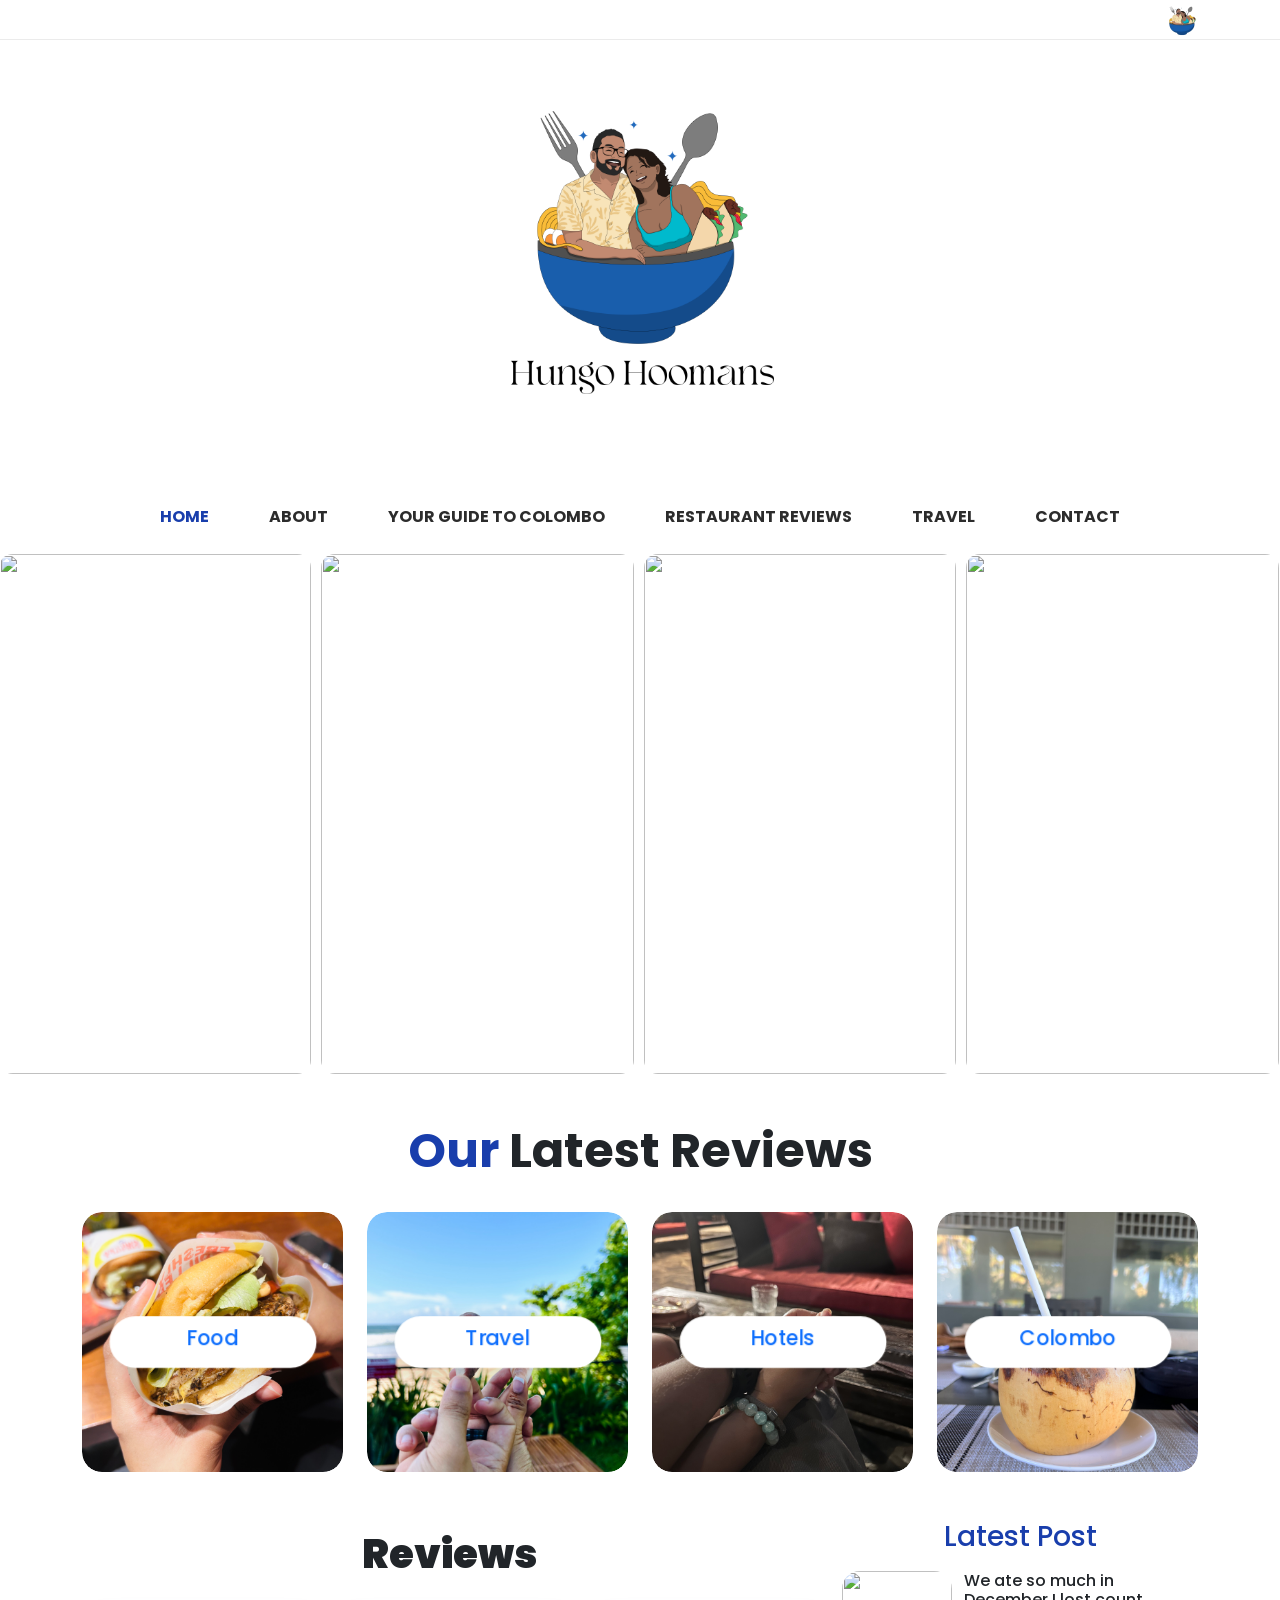
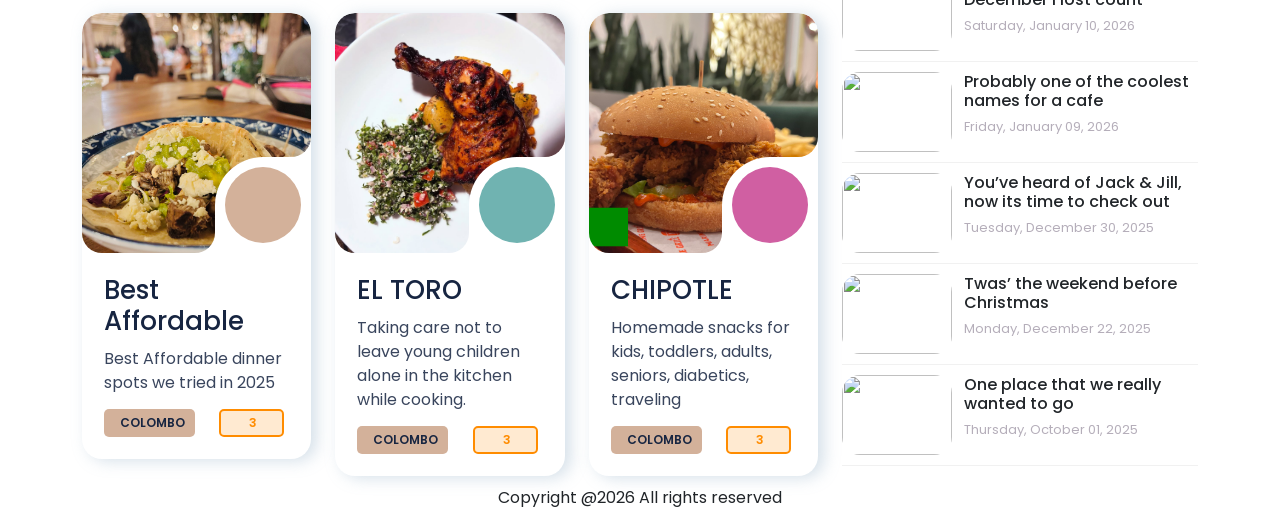
==== commit dda4aecf: "bug fixed" ====
--- a/index.html
+++ b/index.html
@@ -27,11 +27,8 @@
                 <!--  Top Social bar start -->
                 <div class="col-5 col-sm-6">
                     <div class="menu_social">
-                      <a href="#"><i class="uil uil-facebook-f"></i></a>
-                      <a href="#"><i class="uil uil-twitter"></i></a>
-                      <a href="#"><i class="uil uil-linkedin"></i></a>
-                      <a href="#"><i class="uil uil-skype"></i></a>
-                      <a href="#"><i class="uil uil-dribbble"></i></a>
+                      <a href="#"><i class="uil uil-music-note"></i></a>
+                      <a href="#"> <i class="uil uil-instagram"></i></a>
                     </div>
                 </div>
                 <div class="col-7 col-sm-6">
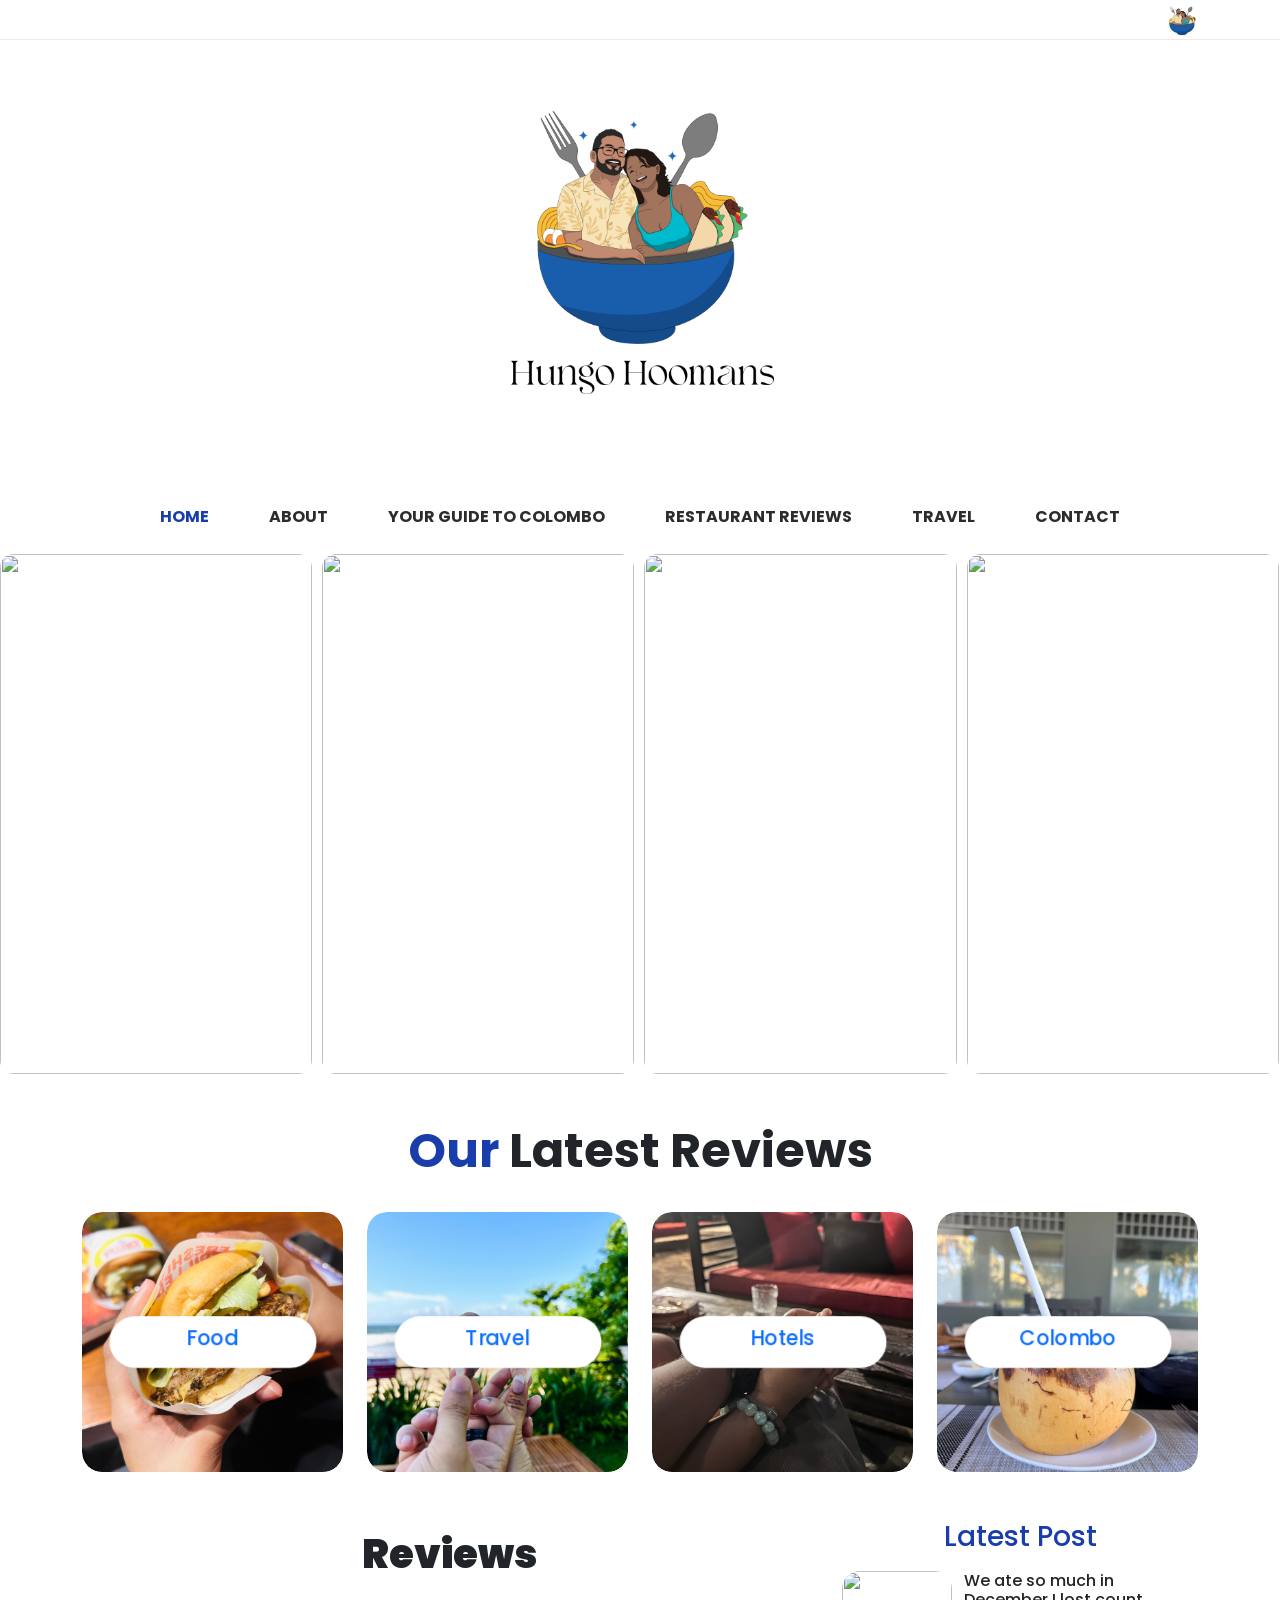
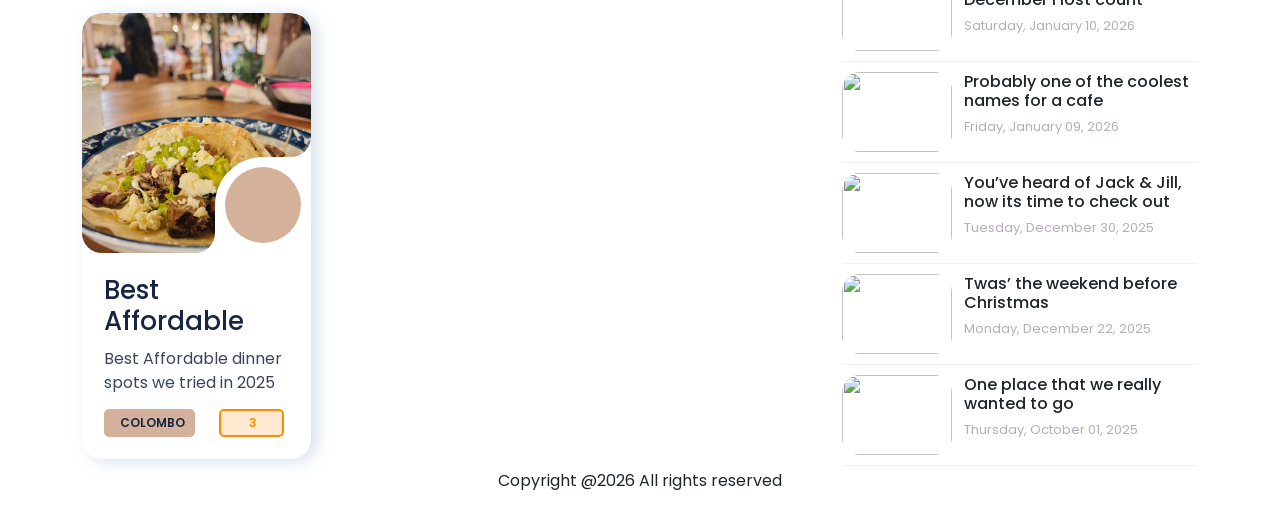
==== commit d5f6d291: "bug" ====
--- a/index.html
+++ b/index.html
@@ -562,7 +562,7 @@
                         </div>
 
                 <!-- Card 2 -->
-                        <div class="col-12 col-md-6 col-lg-4 wow fadeInUp" data-wow-delay="0.2s">
+                        <!-- <div class="col-12 col-md-6 col-lg-4 wow fadeInUp" data-wow-delay="0.2s">
                             <div class="card_box card_box02">
                                 <div class="card_img_box">
                                 <img class="img-fluid w-100" src="assests/img/blog/2.jpg" alt="Home cooking safety tips">
@@ -588,10 +588,10 @@
                                     </div>
                                 </div>
                             </div>
-                        </div>
+                        </div> -->
 
                     <!-- Card 3 -->
-                        <div class="col-12 col-md-6 col-lg-4 wow fadeInUp" data-wow-delay="0.3s">
+                        <!-- <div class="col-12 col-md-6 col-lg-4 wow fadeInUp" data-wow-delay="0.3s">
                             <div class="card_box card_box03">
                                 <div class="card_img_box">
                                     <img class="img-fluid w-100" src="assests/img/blog/3.jpg" alt="Home cooking snacks tips">
@@ -617,7 +617,7 @@
                                     </div>
                                 </div>
                             </div>
-                        </div>
+                        </div> -->
 
                     </div><!-- row -->
                 </div><!-- card_wrapper -->
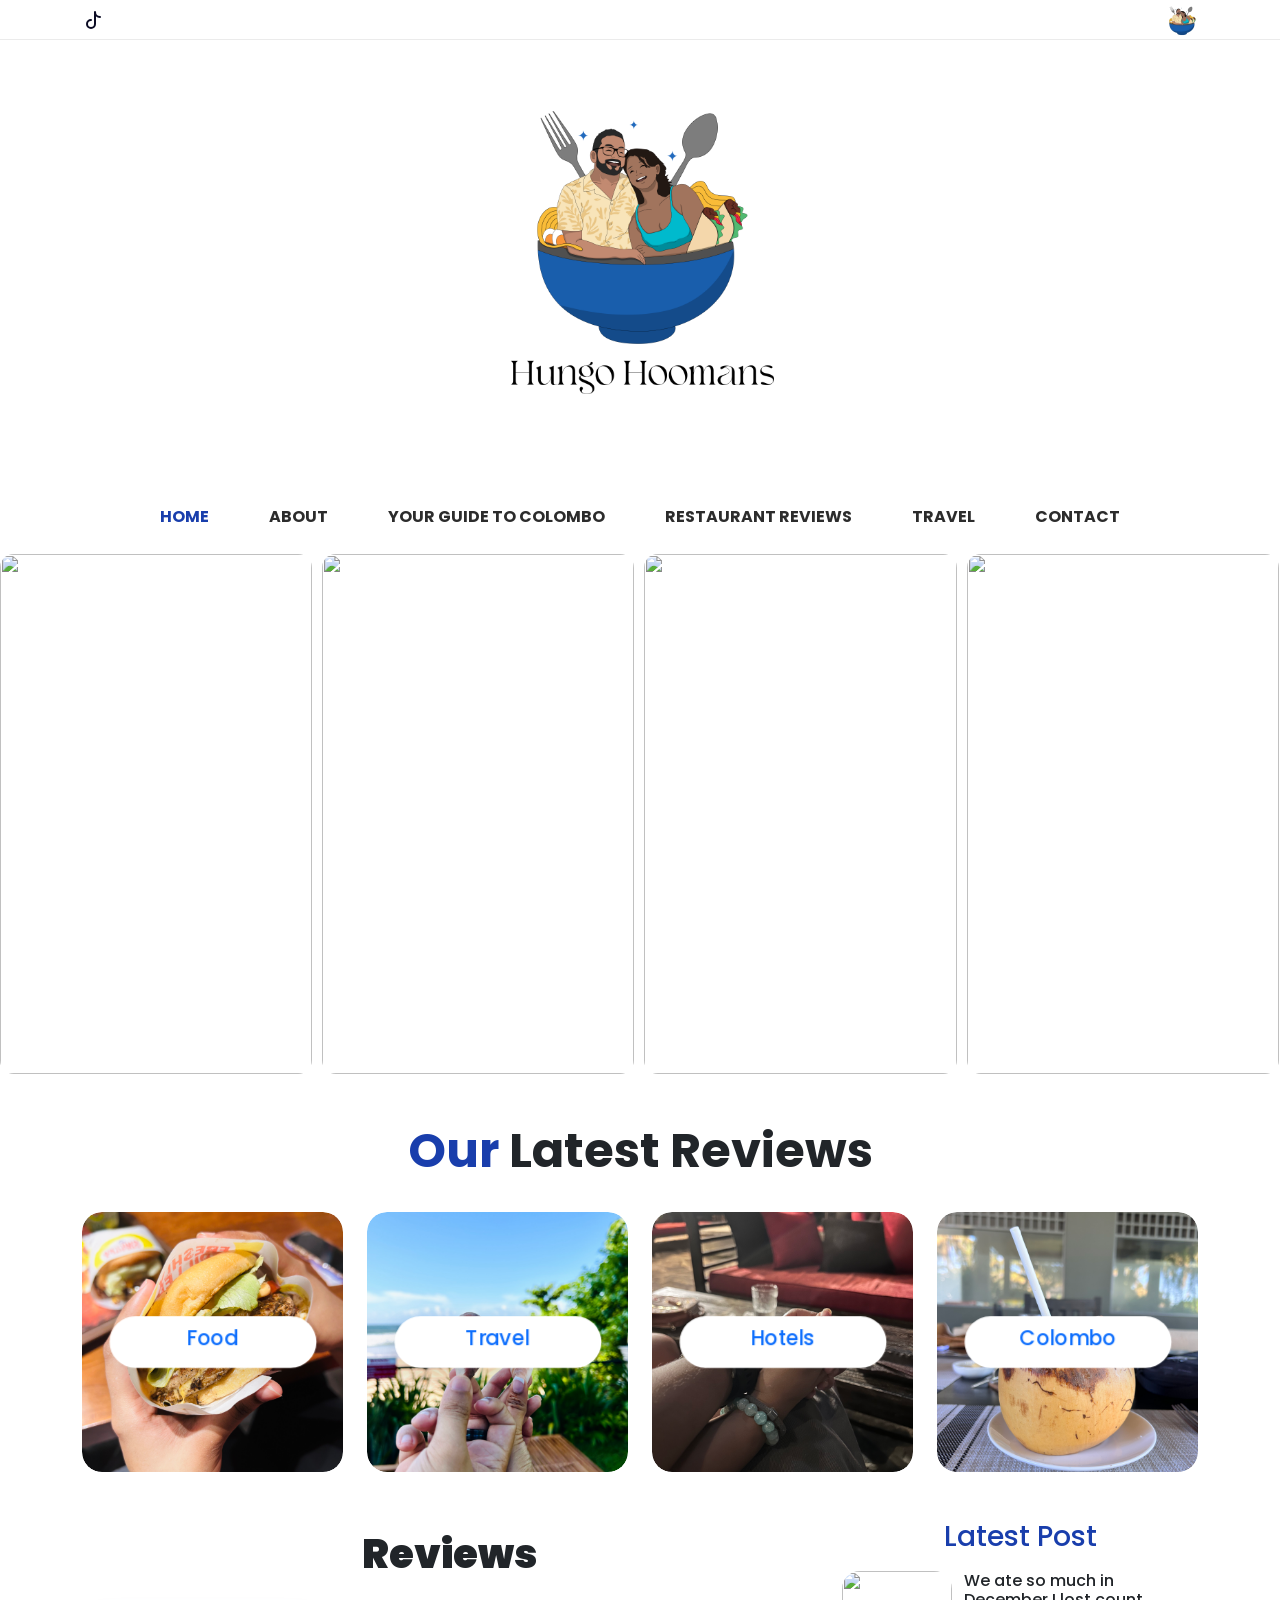
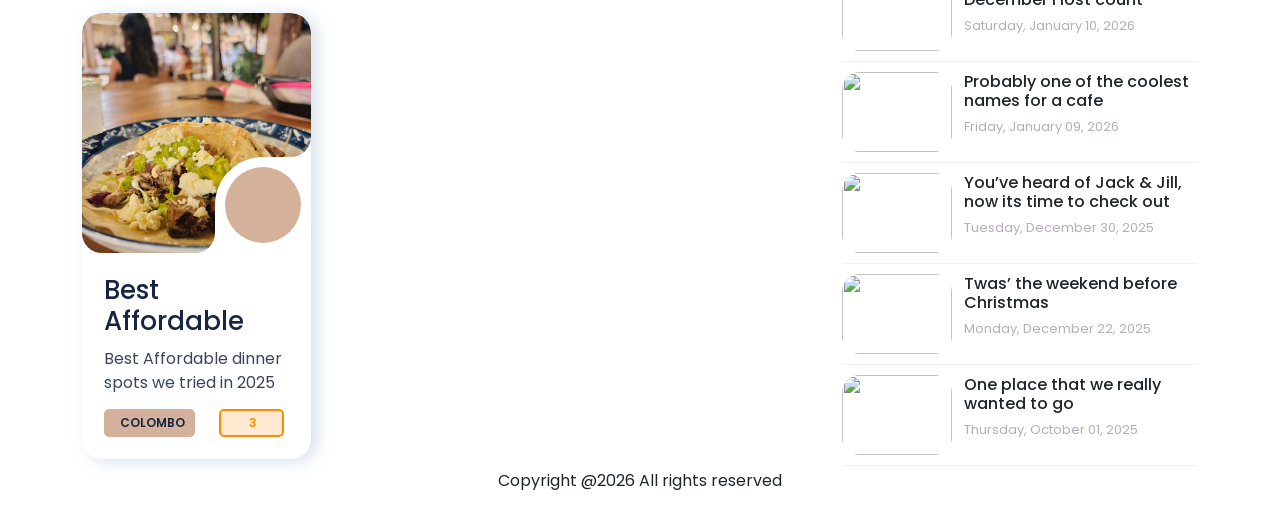
==== commit e71d9973: "replace TikTok icon with SVG in multiple HTML files" ====
--- a/index.html
+++ b/index.html
@@ -27,8 +27,10 @@
                 <!--  Top Social bar start -->
                 <div class="col-5 col-sm-6">
                     <div class="menu_social">
-                      <a href="#"><i class="uil uil-music-note"></i></a>
-                      <a href="#"> <i class="uil uil-instagram"></i></a>
+                      <a href="#"><svg xmlns="http://www.w3.org" width="24" height="24" viewBox="0 0 24 24" fill="none" stroke="currentColor" stroke-width="2" stroke-linecap="round" stroke-linejoin="round">
+  <path d="M9 12a4 4 0 1 0 4 4V4a5 5 0 0 0 5 5"></path>
+</svg></a>
+                      <a href="#"><i class="uil uil-instagram"></i></a>
                     </div>
                 </div>
                 <div class="col-7 col-sm-6">
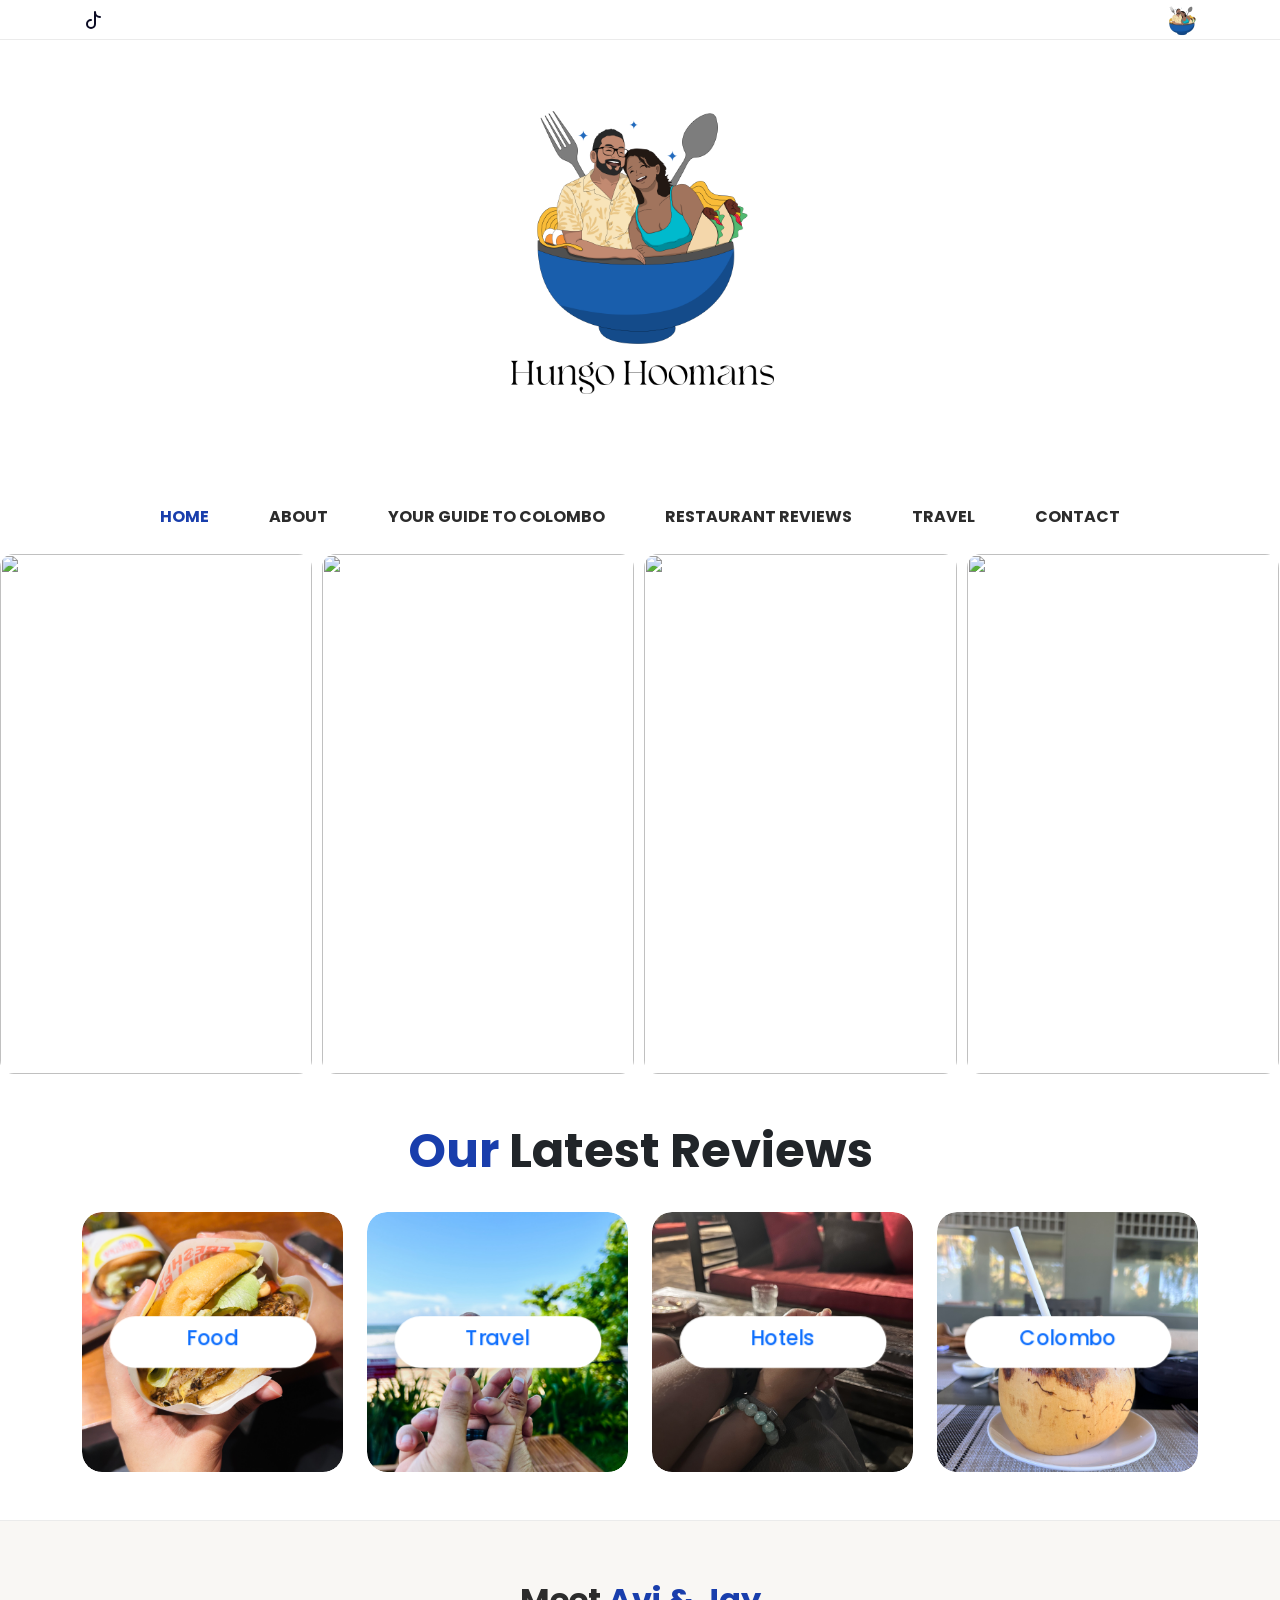
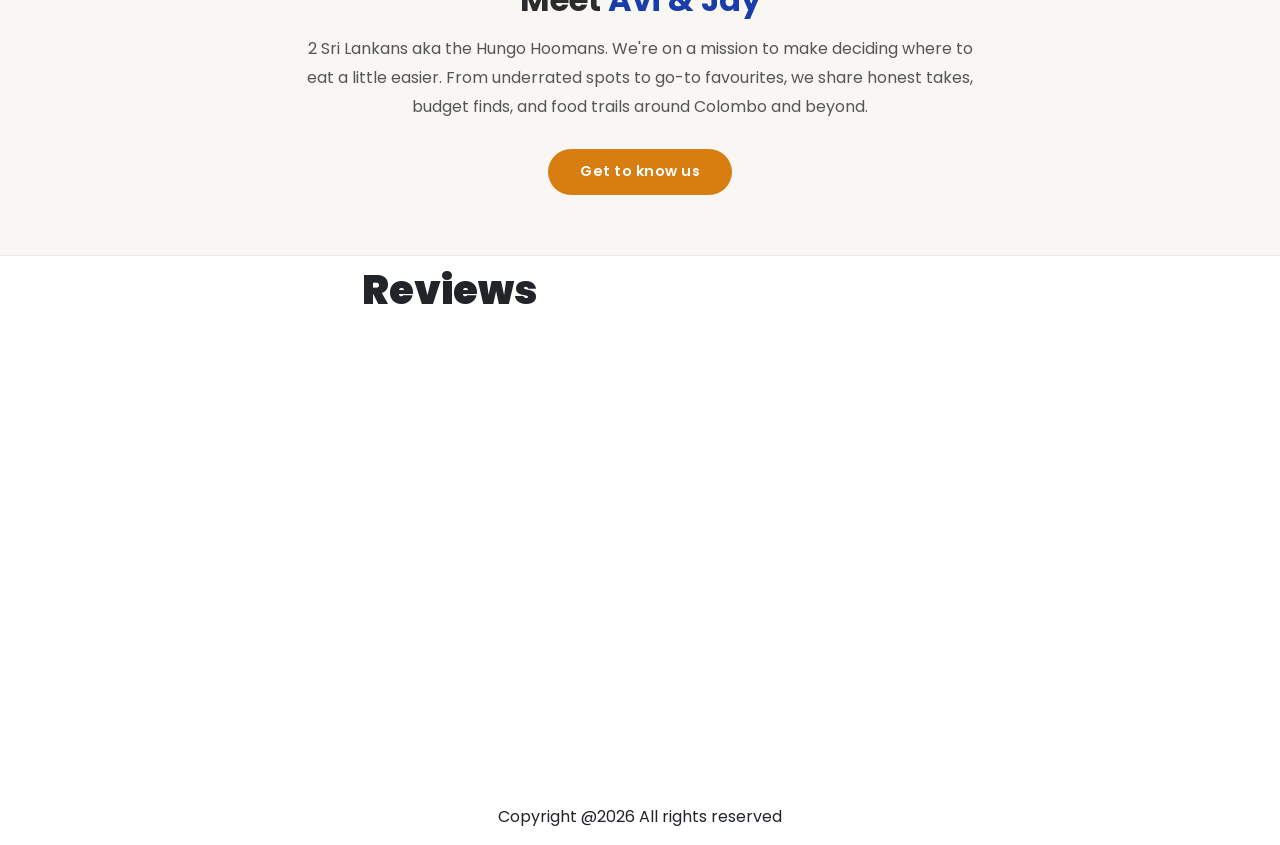
==== commit 22c17b6b: "Add new image assets to the project - Added 7 new JPEG images (3.jpg, 4.jpg, 5.jpg, 6.jpg, 7.jpg, 8." ====
--- a/index.html
+++ b/index.html
@@ -440,6 +440,24 @@
             </div>
         </div>
     </section> -->
+
+        <!-- ****** Mini About Section Start ****** -->
+    <section class="mini-about-section clearfix">
+        <div class="container">
+            <div class="row align-items-center justify-content-center">
+                <div class="col-12 col-lg-8 text-center wow fadeInUp" data-wow-delay="0.2s">
+                    <div class="mini-about-card">
+                        <h2 class="mini-about-title">Meet <span class="title-span">Avi &amp; Jay</span></h2>
+                        <p class="mini-about-text">2 Sri Lankans aka the Hungo Hoomans. We're on a mission to make deciding where to eat a little easier. From underrated spots to go-to favourites, we share honest takes, budget finds, and food trails around Colombo and beyond.</p>
+                        <a href="about-us.html" class="mini-about-btn">Get to know us</a>
+                    </div>
+                </div>
+            </div>
+        </div>
+    </section>
+    <!-- ****** Mini About Section End ****** -->
+
+
     <section class="categories_filter clearfix">
   <div class="container">
     <div class="row justify-content-center">
--- a/style.css
+++ b/style.css
@@ -1175,6 +1175,60 @@
   }
 }
 
+
+
+/* ===== Mini About Section (Landing Page) ===== */
+.mini-about-section {
+  background: #f9f7f4;
+  padding: 60px 0;
+  border-top: 1px solid var(--border-color);
+  border-bottom: 1px solid var(--border-color);
+}
+
+.mini-about-card {
+  max-width: 720px;
+  margin: 0 auto;
+  padding: 0 16px;
+}
+
+.mini-about-title {
+  font-family: "Poppins", sans-serif;
+  font-size: 2rem;
+  font-weight: 700;
+  margin-bottom: 16px;
+  color: var(--dark-color);
+}
+
+.mini-about-text {
+  font-size: 1rem;
+  line-height: 1.8;
+  color: #555;
+  margin-bottom: 28px;
+}
+
+.mini-about-btn {
+  display: inline-block;
+  padding: 12px 32px;
+  background: var(--primary-color);
+  color: #fff;
+  border-radius: 30px;
+  font-weight: 600;
+  font-size: 0.9rem;
+  letter-spacing: 0.5px;
+  transition: background 0.3s, transform 0.2s;
+}
+
+.mini-about-btn:hover {
+  background: var(--secondary-color);
+  color: #fff;
+  transform: translateY(-2px);
+}
+
+/* Carousel people slides — keep image well-cropped */
+.welcome-slide-people img {
+  object-position: center top;
+}
+
 /***** End of Category filter area *****/
 
 /********** Top Header Area End *******/
@@ -1564,6 +1618,49 @@
   place-items: center;
 }
 
+/*=====About Gallery Section (About-Us Page)=====*/
+.about-gallery-section {
+  background: #fff;
+}
+
+.about-gallery-sub {
+  color: #777;
+  font-style: italic;
+  margin-top: 8px;
+  font-size: 0.95rem;
+}
+
+.about-gallery-item {
+  overflow: hidden;
+  border-radius: 12px;
+  aspect-ratio: 4 / 3;
+  background: #eee;
+}
+
+.about-gallery-item img {
+  width: 100%;
+  height: 100%;
+  object-fit: cover;
+  transition: transform 0.4s ease;
+  display: block;
+}
+
+.about-gallery-item:hover img {
+  transform: scale(1.05);
+}
+
+@media (max-width: 576px) {
+  .mini-about-title {
+    font-size: 1.5rem;
+  }
+
+  .about-gallery-item {
+    aspect-ratio: 1 / 1;
+  }
+}
+
+/* ===== End of new sections ===== */
+
 @media (max-width: 991px) {
   .about-collage .portrait.br {
     display: none;
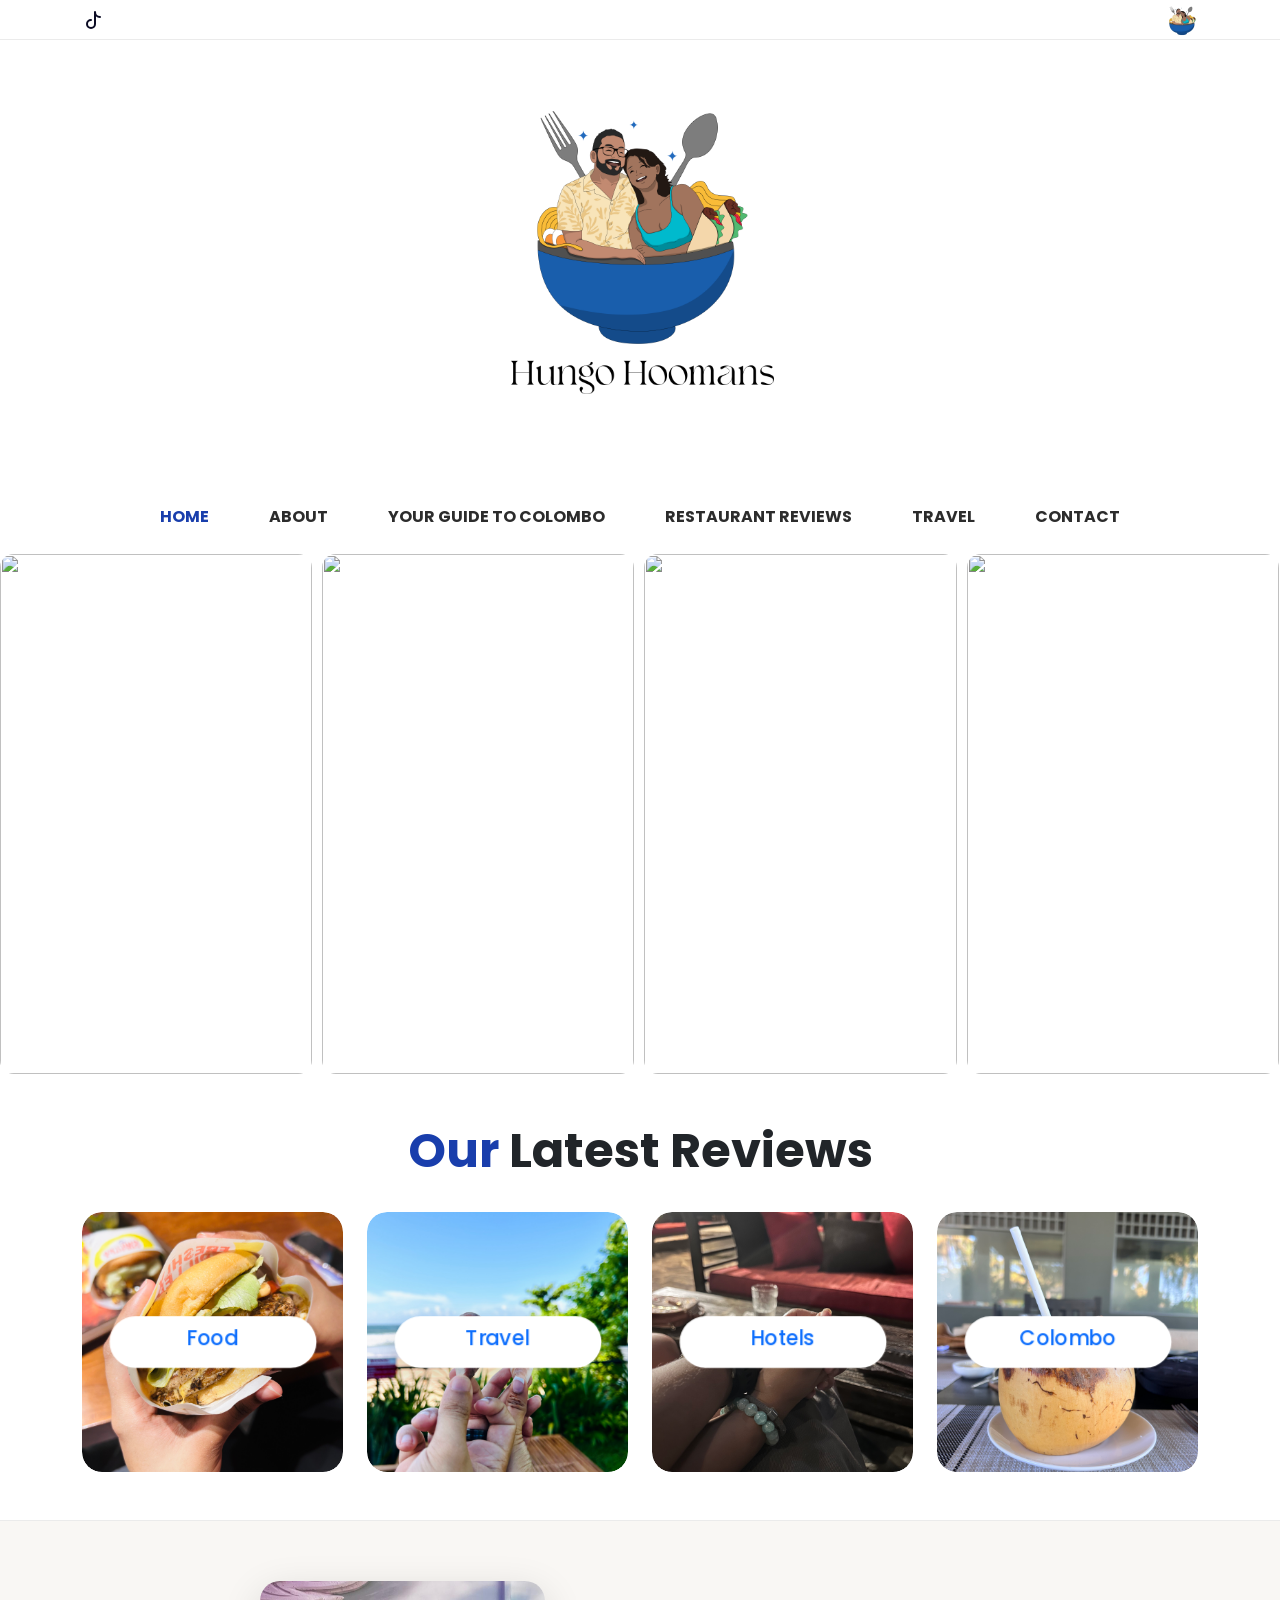
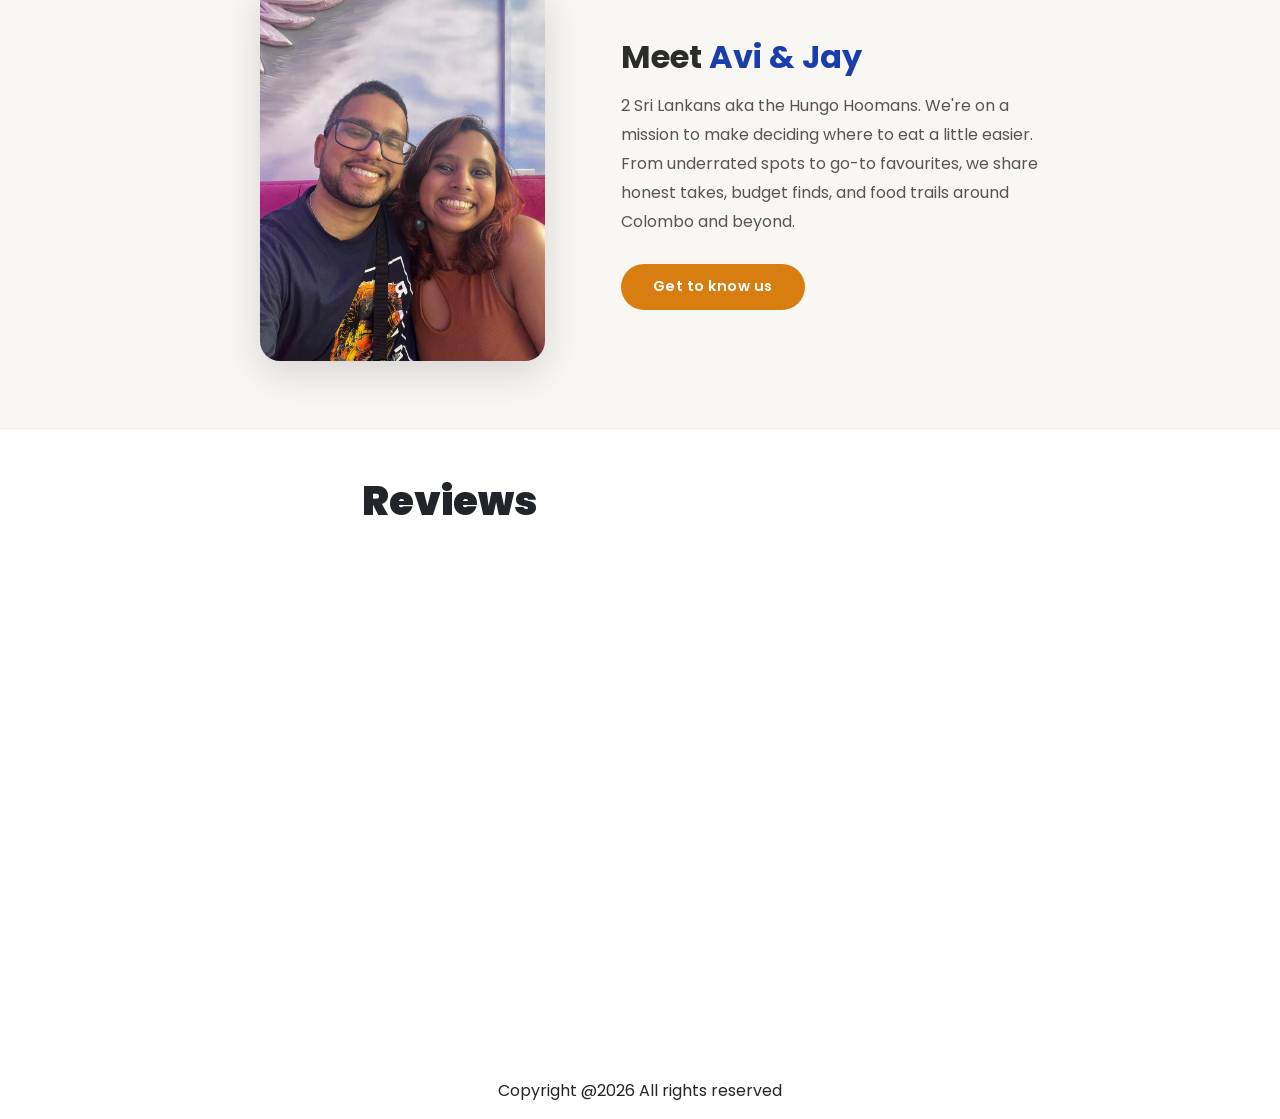
==== commit 60a52f7f: "Refactor code structure for improved readability and maintainability" ====
--- a/index.html
+++ b/index.html
@@ -442,10 +442,15 @@
     </section> -->
 
         <!-- ****** Mini About Section Start ****** -->
-    <section class="mini-about-section clearfix">
+      <section class="mini-about-section clearfix">
         <div class="container">
-            <div class="row align-items-center justify-content-center">
-                <div class="col-12 col-lg-8 text-center wow fadeInUp" data-wow-delay="0.2s">
+            <div class="row align-items-center justify-content-center g-4">
+                <div class="col-12 col-md-5 col-lg-4 text-center wow fadeInLeft" data-wow-delay="0.1s">
+                    <div class="mini-about-photo-wrap">
+                        <img src="assests/img/10.jpeg" alt="Avi and Jay" class="mini-about-photo">
+                    </div>
+                </div>
+                <div class="col-12 col-md-7 col-lg-5 wow fadeInRight" data-wow-delay="0.2s">
                     <div class="mini-about-card">
                         <h2 class="mini-about-title">Meet <span class="title-span">Avi &amp; Jay</span></h2>
                         <p class="mini-about-text">2 Sri Lankans aka the Hungo Hoomans. We're on a mission to make deciding where to eat a little easier. From underrated spots to go-to favourites, we share honest takes, budget finds, and food trails around Colombo and beyond.</p>
@@ -458,91 +463,9 @@
     <!-- ****** Mini About Section End ****** -->
 
 
-    <section class="categories_filter clearfix">
+    <section class="categories_filter clearfix py-5">
   <div class="container">
     <div class="row justify-content-center">
-      
-      <!-- LEFT: your existing grid (unchanged) -->
-      <!-- <div class="col-12 col-lg-8">
-        <div class="row"> -->
-        
-          <!-- <div class="col-12 col-sm-6 col-lg-3">
-            <div class="single-post wow fadeInUp" data-wow-delay="0.1s">
-              <div class="post-thumb">
-                <a href="blog.html">
-                  <img src="assests/img/blog/1.jpg" alt="Blog 1">
-                </a>
-              </div>
-              <div class="post-content">
-                <div class="post-meta d-flex">
-                  <div class="post-author-date-area d-flex">
-                    <div class="post-author"><a href="blog.html">By Loied</a></div>
-                    <div class="post-date"><a href="blog.html">May 19, 2017</a></div>
-                  </div>
-                </div>
-                <a href="blog.html">
-                  <h4 class="post-headline">Where To Get The Best Sunday Roast</h4>
-                </a>
-                <a href="blog.html" class="read-more">Continue Reading..</a>
-              </div>
-            </div>
-          </div>
-
-          <div class="col-12 col-sm-6 col-lg-3">
-            <div class="single-post wow fadeInUp" data-wow-delay="0.2s">
-              <div class="post-thumb">
-                <a href="blog.html"><img src="assests/img/blog/2.jpg" alt="Blog 2"></a>
-              </div>
-              <div class="post-content">
-                <div class="post-meta d-flex">
-                  <div class="post-author-date-area d-flex">
-                    <div class="post-author"><a href="blog.html">By Loied</a></div>
-                    <div class="post-date"><a href="blog.html">May 19, 2017</a></div>
-                  </div>
-                </div>
-                <a href="blog.html"><h4 class="post-headline">Top Breakfast Spots In Colombo</h4></a>
-                <a href="blog.html" class="read-more">Continue Reading..</a>
-              </div>
-            </div>
-          </div>
-
-          <div class="col-12 col-sm-6 col-lg-3">
-            <div class="single-post wow fadeInUp" data-wow-delay="0.3s">
-              <div class="post-thumb">
-                <a href="blog.html"><img src="assests/img/blog/3.jpg" alt="Blog 3"></a>
-              </div>
-              <div class="post-content">
-                <div class="post-meta d-flex">
-                  <div class="post-author-date-area d-flex">
-                    <div class="post-author"><a href="blog.html">By Loied</a></div>
-                    <div class="post-date"><a href="blog.html">May 19, 2017</a></div>
-                  </div>
-                </div>
-                <a href="blog.html"><h4 class="post-headline">Best Street Food Places</h4></a>
-                <a href="blog.html" class="read-more">Continue Reading..</a>
-              </div>
-            </div>
-          </div>
-
-          <div class="col-12 col-sm-6 col-lg-3">
-            <div class="single-post wow fadeInUp" data-wow-delay="0.4s">
-              <div class="post-thumb">
-                <a href="blog.html"><img src="assests/img/blog/4.jpg" alt="Blog 4"></a>
-              </div>
-              <div class="post-content">
-                <div class="post-meta d-flex">
-                  <div class="post-author-date-area d-flex">
-                    <div class="post-author"><a href="blog.html">By Loied</a></div>
-                    <div class="post-date"><a href="blog.html">May 19, 2017</a></div>
-                  </div>
-                </div>
-                <a href="blog.html"><h4 class="post-headline">Hidden Cafes You Must Try</h4></a>
-                <a href="blog.html" class="read-more">Continue Reading..</a>
-              </div>
-            </div>
-          </div>
-        </div>
-      </div> -->
     <div class="col-12 col-lg-8">
         <div class="row">
             <div class="col-12">
@@ -551,93 +474,95 @@
                         <div class="col-12 text-center">
                             <h2 class="head_text">Reviews</h2>
                         </div>
-
-                <!-- Card 1 -->
-                        <div class="col-12 col-md-6 col-lg-4 wow fadeInUp" data-wow-delay="0.1s">
-                            <div class="card_box">
-                                    <div class="card_img_box">
-                                        <img class="img-fluid w-100" src="assests/img/blog/1.jpg" alt="Best home food recipes">
-                                        <div class="card_icon">
-                                            <a href="blog1.html" aria-label="Open post">
-                                            <i class="uil uil-arrow-up-right"></i>
-                                            </a>
+                        <div class="row card-cols g-3">
+                            <!-- Card 1 -->
+                                    <div class="col col-12 col-md-6 col-lg-4 wow fadeInUp" data-wow-delay="0.1s">
+                                        <div class="card_box">
+                                                <div class="card_img_box">
+                                                    <img class="img-fluid w-100" src="assests/img/blog/1.jpg" alt="Best home food recipes">
+                                                    <div class="card_icon">
+                                                        <a href="blog1.html" aria-label="Open post">
+                                                        <i class="uil uil-arrow-up-right"></i>
+                                                        </a>
+                                                    </div>
+                                                </div>
+                                                <div class="card_text_content">
+                                                    <h3><a href="blog.html">Best Affordable</a></h3>
+                                                    <p>Best Affordable Dinner spots in Colombo ( 2025 version)</p>
+                                                    <div class="card_meta">
+                                                        <span class="card_location">
+                                                            <i class="uil uil-map-marker"></i>
+                                                            Colombo
+                                                        </span>
+            
+                                                        <span class="card_rating" data-rating="5" aria-label="Rating 5 out of 5">
+                                                        <i class="uil uil-star"></i>
+                                                        <span class="rating_value">5</span>
+                                                    </span>
+                                                    </div>
+                                                </div>
+                                            </div>
+                                    </div>
+            
+                            <!-- Card 2 -->
+                                    <!-- <div class="col-12 col-md-6 col-lg-4 wow fadeInUp" data-wow-delay="0.2s">
+                                        <div class="card_box card_box02">
+                                            <div class="card_img_box">
+                                            <img class="img-fluid w-100" src="assests/img/blog/2.jpg" alt="Home cooking safety tips">
+                                            <div class="card_icon">
+                                                    <a href="blog.html" aria-label="Open post">
+                                                    <i class="uil uil-arrow-up-right"></i>
+                                                    </a>
+                                            </div>
+                                            </div>
+                                            <div class="card_text_content">
+                                                <h3><a href="blog.html">EL TORO</a></h3>
+                                                <p>Taking care not to leave young children alone in the kitchen while cooking.</p>
+                                                <div class="card_meta">
+                                                    <span class="card_location">
+                                                        <i class="uil uil-map-marker"></i>
+                                                        Colombo
+                                                    </span>
+            
+                                                    <span class="card_rating" data-rating="3" aria-label="Rating 3 out of 5">
+                                                        <i class="uil uil-star"></i>
+                                                        <span class="rating_value">3</span>
+                                                    </span>
+                                                </div>
+                                            </div>
                                         </div>
-                                    </div>
-                                    <div class="card_text_content">
-                                        <h3><a href="blog.html">Best Affordable</a></h3>
-                                        <p>Best Affordable dinner spots we tried in 2025</p>
-                                        <div class="card_meta">
-                                            <span class="card_location">
-                                                <i class="uil uil-map-marker"></i>
-                                                Colombo
-                                            </span>
-
-                                            <span class="card_rating" data-rating="3" aria-label="Rating 3 out of 5">
-                                            <i class="uil uil-star"></i>
-                                            <span class="rating_value">3</span>
-                                        </span>
+                                    </div> -->
+            
+                                <!-- Card 3 -->
+                                    <!-- <div class="col-12 col-md-6 col-lg-4 wow fadeInUp" data-wow-delay="0.3s">
+                                        <div class="card_box card_box03">
+                                            <div class="card_img_box">
+                                                <img class="img-fluid w-100" src="assests/img/blog/3.jpg" alt="Home cooking snacks tips">
+                                                <div class="card_icon">
+                                                    <a href="blog.html" aria-label="Open post">
+                                                    <i class="uil uil-arrow-up-right"></i>
+                                                    </a>
+                                                </div>
+                                            </div>
+                                            <div class="card_text_content">
+                                                <h3><a href="blog.html">CHIPOTLE</a></h3>
+                                                <p>Homemade snacks for kids, toddlers, adults, seniors, diabetics, traveling</p>
+                                                <div class="card_meta">
+                                                    <span class="card_location">
+                                                        <i class="uil uil-map-marker"></i>
+                                                        Colombo
+                                                    </span>
+            
+                                                     <span class="card_rating" data-rating="3" aria-label="Rating 3 out of 5">
+                                                        <i class="uil uil-star"></i>
+                                                        <span class="rating_value">3</span>
+                                                    </span>
+                                                </div>
+                                            </div>
                                         </div>
-                                    </div>
-                                </div>
+                                    </div> -->
+
                         </div>
-
-                <!-- Card 2 -->
-                        <!-- <div class="col-12 col-md-6 col-lg-4 wow fadeInUp" data-wow-delay="0.2s">
-                            <div class="card_box card_box02">
-                                <div class="card_img_box">
-                                <img class="img-fluid w-100" src="assests/img/blog/2.jpg" alt="Home cooking safety tips">
-                                <div class="card_icon">
-                                        <a href="blog.html" aria-label="Open post">
-                                        <i class="uil uil-arrow-up-right"></i>
-                                        </a>
-                                </div>
-                                </div>
-                                <div class="card_text_content">
-                                    <h3><a href="blog.html">EL TORO</a></h3>
-                                    <p>Taking care not to leave young children alone in the kitchen while cooking.</p>
-                                    <div class="card_meta">
-                                        <span class="card_location">
-                                            <i class="uil uil-map-marker"></i>
-                                            Colombo
-                                        </span>
-
-                                        <span class="card_rating" data-rating="3" aria-label="Rating 3 out of 5">
-                                            <i class="uil uil-star"></i>
-                                            <span class="rating_value">3</span>
-                                        </span>
-                                    </div>
-                                </div>
-                            </div>
-                        </div> -->
-
-                    <!-- Card 3 -->
-                        <!-- <div class="col-12 col-md-6 col-lg-4 wow fadeInUp" data-wow-delay="0.3s">
-                            <div class="card_box card_box03">
-                                <div class="card_img_box">
-                                    <img class="img-fluid w-100" src="assests/img/blog/3.jpg" alt="Home cooking snacks tips">
-                                    <div class="card_icon">
-                                        <a href="blog.html" aria-label="Open post">
-                                        <i class="uil uil-arrow-up-right"></i>
-                                        </a>
-                                    </div>
-                                </div>
-                                <div class="card_text_content">
-                                    <h3><a href="blog.html">CHIPOTLE</a></h3>
-                                    <p>Homemade snacks for kids, toddlers, adults, seniors, diabetics, traveling</p>
-                                    <div class="card_meta">
-                                        <span class="card_location">
-                                            <i class="uil uil-map-marker"></i>
-                                            Colombo
-                                        </span>
-
-                                         <span class="card_rating" data-rating="3" aria-label="Rating 3 out of 5">
-                                            <i class="uil uil-star"></i>
-                                            <span class="rating_value">3</span>
-                                        </span>
-                                    </div>
-                                </div>
-                            </div>
-                        </div> -->
 
                     </div><!-- row -->
                 </div><!-- card_wrapper -->
--- a/style.css
+++ b/style.css
@@ -893,6 +893,18 @@
   color: #b5aeba;
 }
 
+.popular-post-widget .head_text {
+  /* font-size: 40px; */
+  font-weight: 900;
+  text-transform: capitalize;
+  margin-bottom: 0;
+  color: var(--title-color);
+}
+
+.popular-post-widget .widget-title {
+  margin-bottom: 16px;
+}
+
 .ig-thumb {
   display: inline-block;
 }
@@ -918,7 +930,7 @@
 
 
 .card_wrapper {
-  padding: 10px 0;
+  padding: 0;
   /* smaller because it's inside a section already */
 }
 
@@ -1065,6 +1077,33 @@
 }
 
 
+.card-cols>[class*="col-"] {
+  flex: 0 0 auto;
+}
+
+/* 1 card only → full width */
+.card-cols:has(> [class*="col-"]:first-child:last-child)>[class*="col-"] {
+  width: 60% !important;
+}
+
+/* exactly 2 cards → 50% each */
+.card-cols:has(> [class*="col-"]:nth-child(2)):not(:has(> [class*="col-"]:nth-child(3)))>[class*="col-"] {
+  width: 50%;
+}
+
+/* 3 or more cards → standard col-lg-4 (33.333%) */
+.card-cols:has(> [class*="col-"]:nth-child(3))>[class*="col-"] {
+  width: 33.3333%;
+}
+
+
+@media (max-width: 767px) {
+  .card-cols>[class*="col-"] {
+    width: 100% !important;
+  }
+}
+
+
 /* Location pill */
 
 /* ONE row (location + rating in same line) */
@@ -1216,6 +1255,34 @@
   font-size: 0.9rem;
   letter-spacing: 0.5px;
   transition: background 0.3s, transform 0.2s;
+}
+
+.mini-about-photo-wrap {
+  position: relative;
+  display: inline-block;
+}
+
+.mini-about-photo {
+  width: 100%;
+  max-width: 360px;
+  height: 380px;
+  object-fit: cover;
+  object-position: center top;
+  border-radius: 20px;
+  display: block;
+  margin: 0 auto;
+  box-shadow: 0 12px 40px rgba(0, 0, 0, 0.14);
+}
+
+@media (max-width: 767px) {
+  .mini-about-photo {
+    height: 280px;
+    max-width: 280px;
+  }
+
+  .mini-about-card {
+    text-align: center;
+  }
 }
 
 .mini-about-btn:hover {
